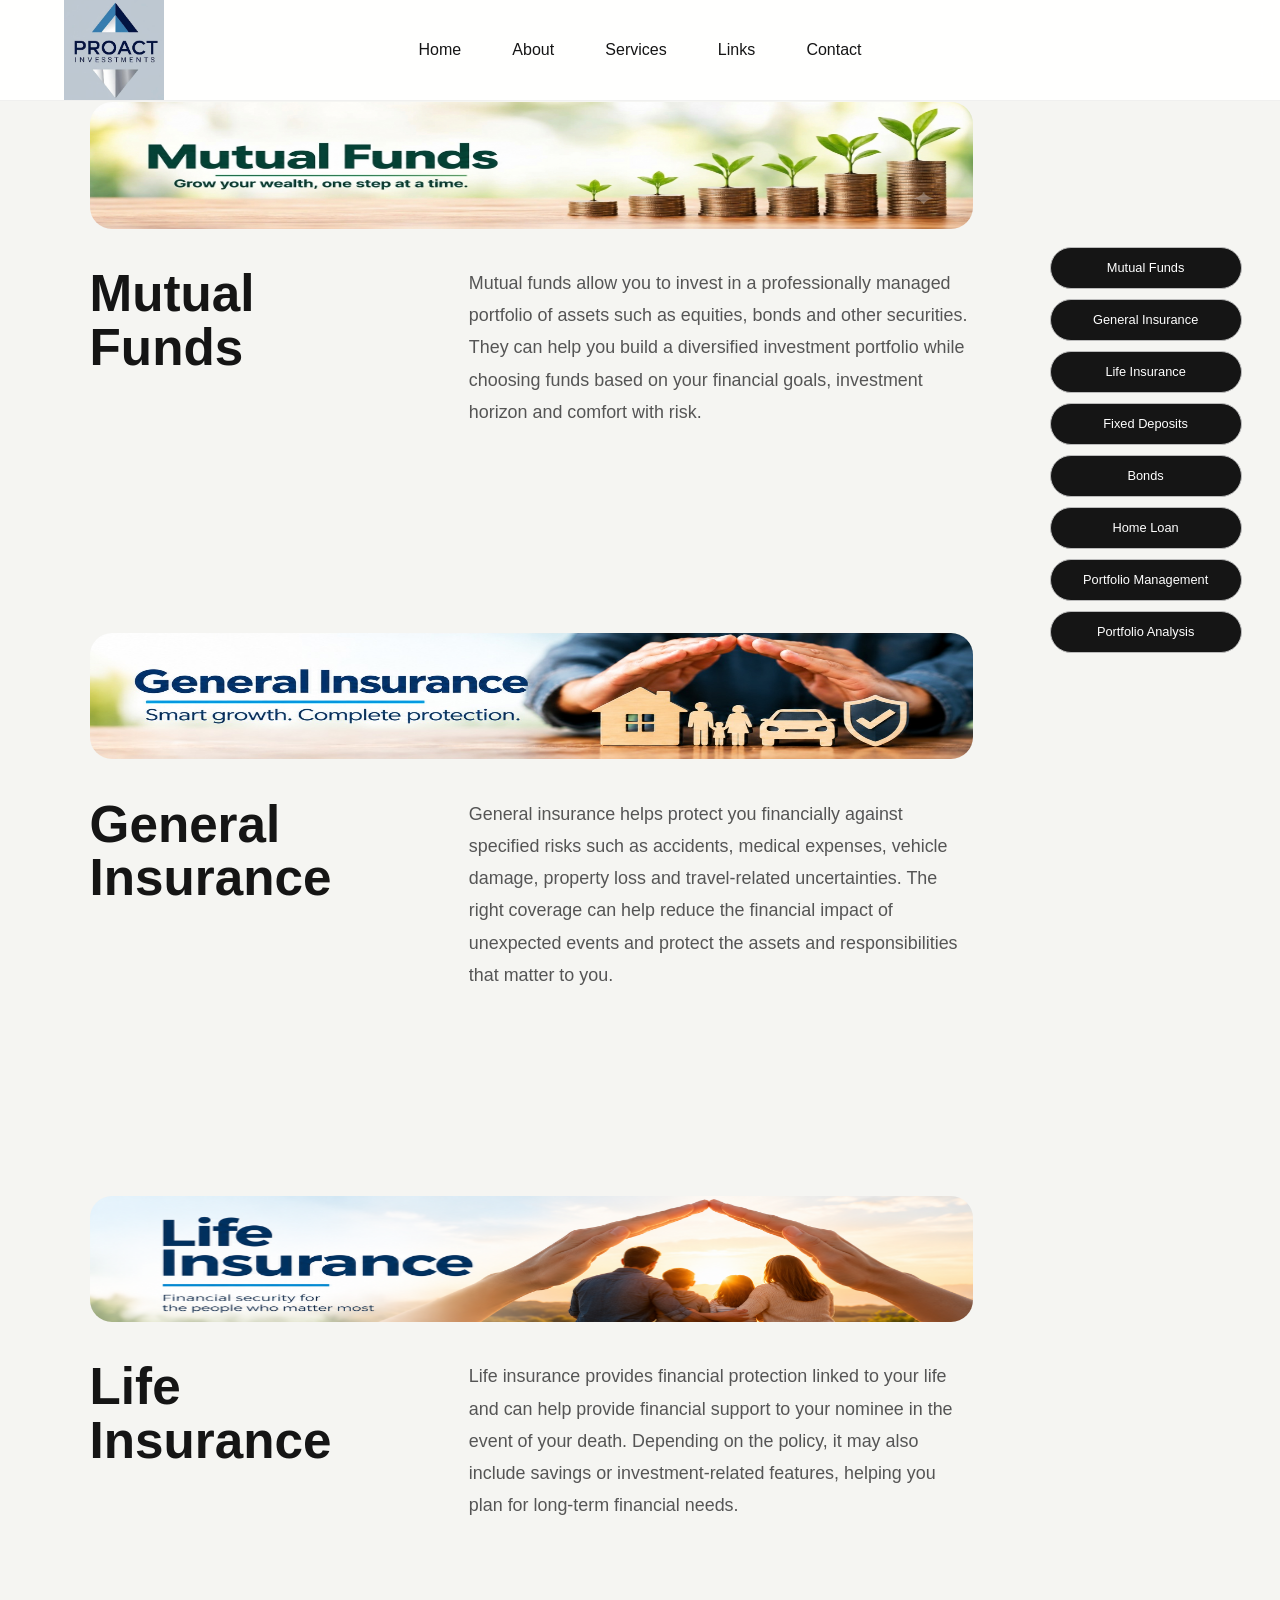
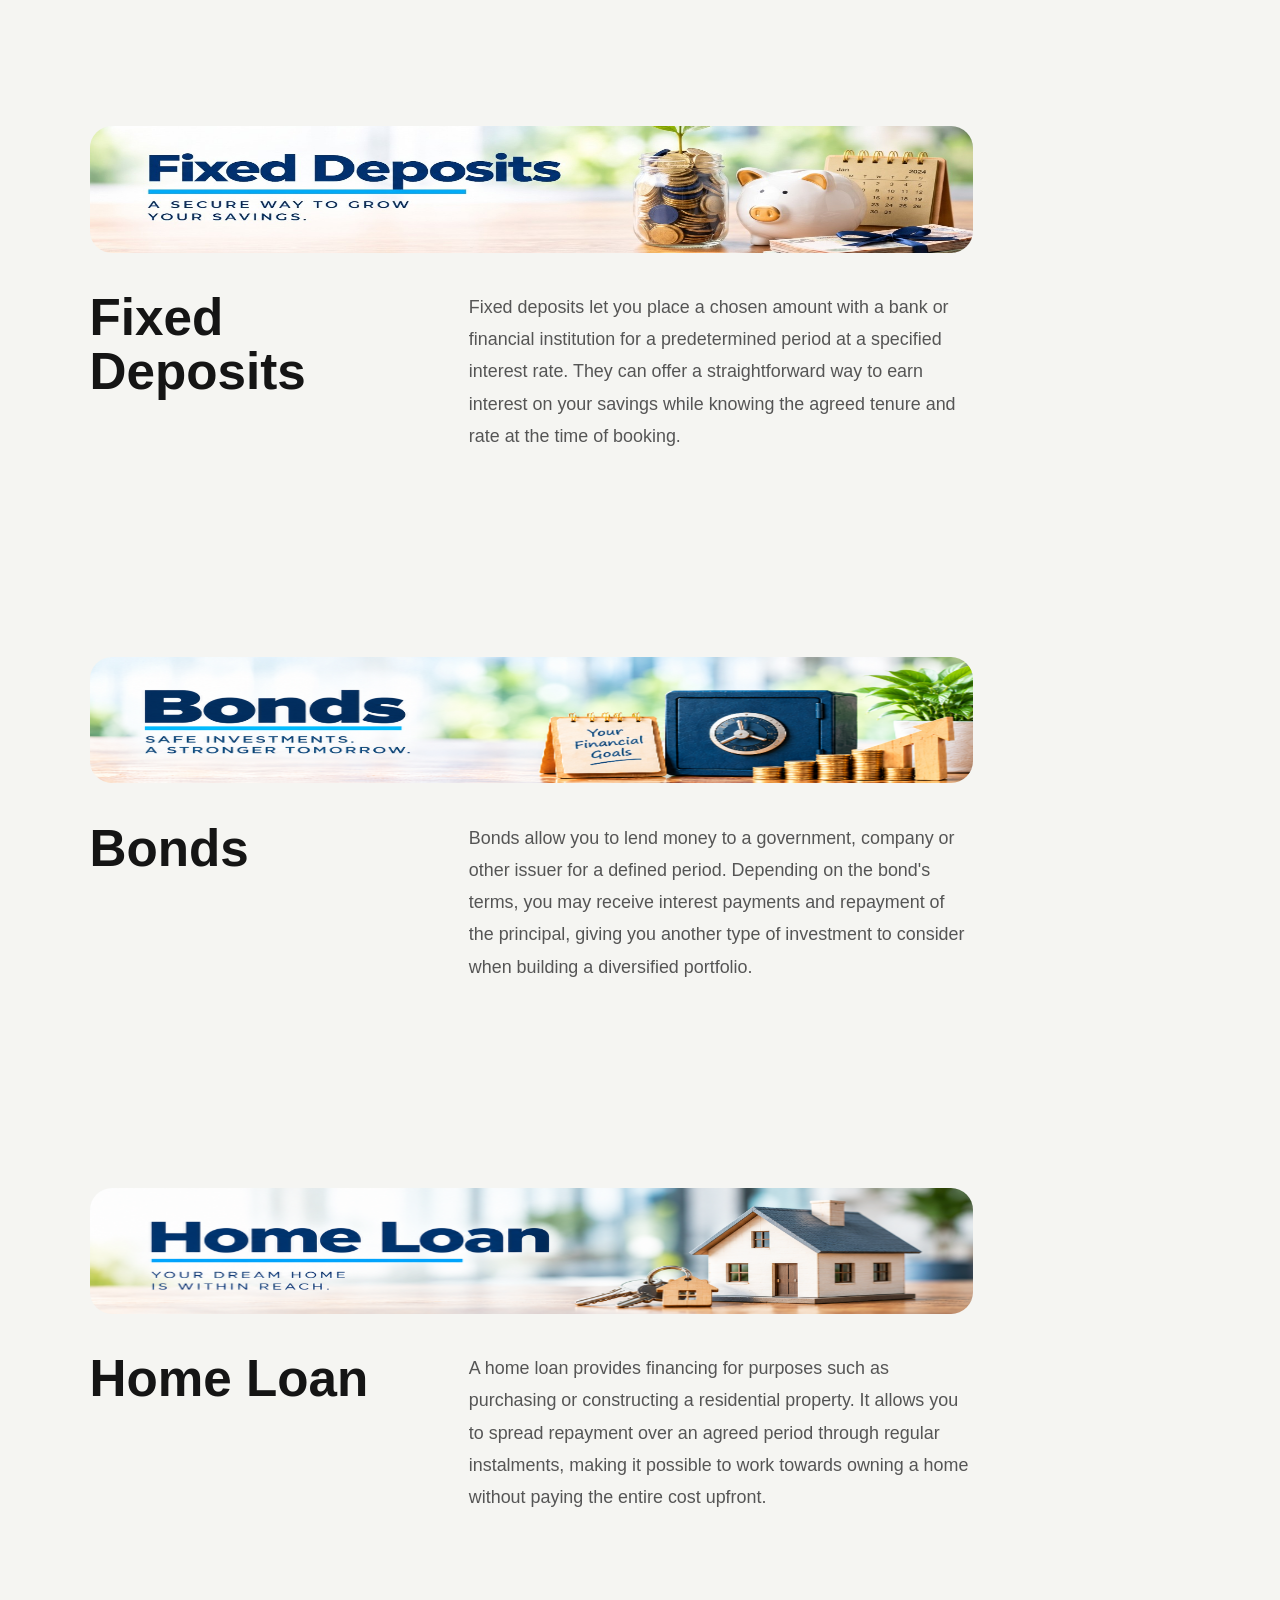
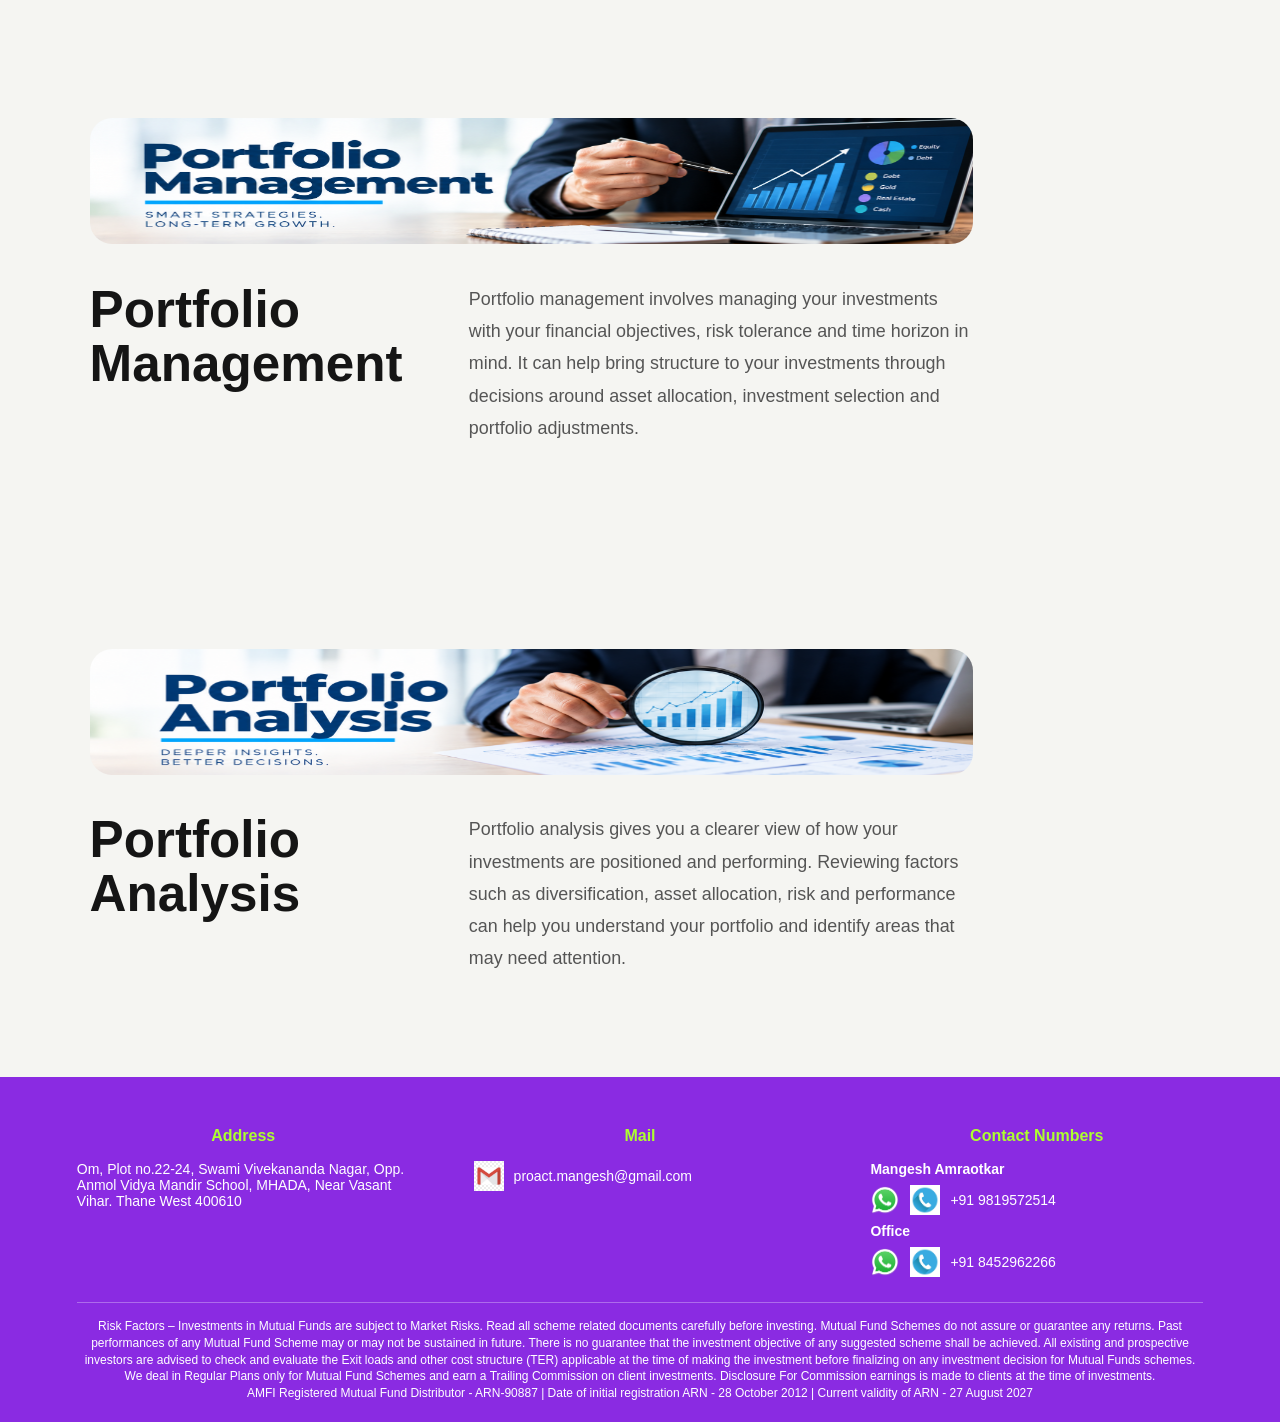
==== services.html @ 33154ff5 "Rename Services.html to services.html" ====
<!DOCTYPE html>

<html lang="en">

<head>
    <meta charset="UTF-8">
    <meta name="viewport" content="width=device-width, initial-scale=1.0">
    <meta name="description" content="Explore Proact financial services including mutual funds, insurance, fixed deposits, bonds, home loans and portfolio management.">
    <title>Proact - Services</title>
    <link rel="stylesheet" href="style.css">
</head>

<body>


<header class="navbar">

    <a href="index.html#home" class="logo">
        <img src="images/proact.png" alt="Proact">
    </a>

    <nav class="desktop-nav">
        <a href="index.html#home">Home</a>
        <a href="index.html#about">About</a>
        <a href="index.html#services">Services</a>
        <a href="index.html#links">Links</a>
        <a href="index.html#contact">Contact</a>
    </nav>

    <button class="menu-button" aria-label="Open navigation menu">
        <span></span>
        <span></span>
        <span></span>
    </button>

</header>

<div class="mobile-menu">

    <a href="index.html#home">Home</a>
    <a href="index.html#about">About</a>
    <a href="index.html#services">Services</a>
    <a href="index.html#links">Links</a>
    <a href="index.html#contact">Contact</a>

</div>

<main class="services-page">

    <section id="Mutual-Funds" class="service-detail">

        <div class="service-detail-image">
            <img src="images/Service/MF.png" alt="Mutual Funds">
        </div>

        <div class="service-detail-content">

            <h1>Mutual Funds</h1>

            <p>Mutual funds allow you to invest in a professionally managed portfolio of assets such as equities, bonds and other securities. They can help you build a diversified investment portfolio while choosing funds based on your financial goals, investment horizon and comfort with risk.</p>

        </div>

    </section>

    <section id="General-Insurance" class="service-detail">

        <div class="service-detail-image">
            <img src="images/Service/GI.png" alt="General Insurance">
        </div>

        <div class="service-detail-content">

            <h1>General Insurance</h1>

            <p>General insurance helps protect you financially against specified risks such as accidents, medical expenses, vehicle damage, property loss and travel-related uncertainties. The right coverage can help reduce the financial impact of unexpected events and protect the assets and responsibilities that matter to you.</p>

        </div>

    </section>

    <section id="Life-Insurance" class="service-detail">

        <div class="service-detail-image">
            <img src="images/Service/LI.png" alt="Life Insurance">
        </div>

        <div class="service-detail-content">

            <h1>Life Insurance</h1>

            <p>Life insurance provides financial protection linked to your life and can help provide financial support to your nominee in the event of your death. Depending on the policy, it may also include savings or investment-related features, helping you plan for long-term financial needs.</p>

        </div>

    </section>

    <section id="Fixed-Deposits" class="service-detail">

        <div class="service-detail-image">
            <img src="images/Service/FD.png" alt="Fixed Deposits">
        </div>

        <div class="service-detail-content">

            <h1>Fixed Deposits</h1>

            <p>Fixed deposits let you place a chosen amount with a bank or financial institution for a predetermined period at a specified interest rate. They can offer a straightforward way to earn interest on your savings while knowing the agreed tenure and rate at the time of booking.</p>

        </div>

    </section>

    <section id="Bonds" class="service-detail">

        <div class="service-detail-image">
            <img src="images/Service/Bonds.png" alt="Bonds">
        </div>

        <div class="service-detail-content">

            <h1>Bonds</h1>

            <p>Bonds allow you to lend money to a government, company or other issuer for a defined period. Depending on the bond's terms, you may receive interest payments and repayment of the principal, giving you another type of investment to consider when building a diversified portfolio.</p>

        </div>

    </section>

    <section id="Home-Loan" class="service-detail">

        <div class="service-detail-image">
            <img src="images/Service/HL.png" alt="Home Loan">
        </div>

        <div class="service-detail-content">

            <h1>Home Loan</h1>

            <p>A home loan provides financing for purposes such as purchasing or constructing a residential property. It allows you to spread repayment over an agreed period through regular instalments, making it possible to work towards owning a home without paying the entire cost upfront.</p>

        </div>

    </section>

    <section id="Portfolio-Management" class="service-detail">

        <div class="service-detail-image">
            <img src="images/Service/PM.png" alt="Portfolio Management">
        </div>

        <div class="service-detail-content">

            <h1>Portfolio Management</h1>

            <p>Portfolio management involves managing your investments with your financial objectives, risk tolerance and time horizon in mind. It can help bring structure to your investments through decisions around asset allocation, investment selection and portfolio adjustments.</p>

        </div>

    </section>

    <section id="Portfolio-Analysis" class="service-detail">

        <div class="service-detail-image">
            <img src="images/Service/PA.png" alt="Portfolio Analysis">
        </div>

        <div class="service-detail-content">

            <h1>Portfolio Analysis</h1>

            <p>Portfolio analysis gives you a clearer view of how your investments are positioned and performing. Reviewing factors such as diversification, asset allocation, risk and performance can help you understand your portfolio and identify areas that may need attention.</p>

        </div>

    </section>

    <aside class="service-navigation">

        <a href="#Mutual-Funds">Mutual Funds</a>
        <a href="#General-Insurance">General Insurance</a>
        <a href="#Life-Insurance">Life Insurance</a>
        <a href="#Fixed-Deposits">Fixed Deposits</a>
        <a href="#Bonds">Bonds</a>
        <a href="#Home-Loan">Home Loan</a>
        <a href="#Portfolio-Management">Portfolio Management</a>
        <a href="#Portfolio-Analysis">Portfolio Analysis</a>

    </aside>

</main>

<footer id="contact">

    <div class="footer-main">

        <div class="footer-address">

            <h3>Address</h3>

            <p>Om, Plot no.22-24, Swami Vivekananda Nagar, Opp. Anmol Vidya Mandir School, MHADA, Near Vasant Vihar. Thane West 400610</p>

        </div>

        <div class="footer-contact1">

            <h3>Mail</h3>

            <div class="contact-line">

                <a href="mailto:proact.mangesh@gmail.com" class="contact-button">
                    <img src="images/mail.png" alt="Mail">
                </a>

                <a href="mailto:proact.mangesh@gmail.com">proact.mangesh@gmail.com</a>

            </div>

        </div>

        <div class="footer-contact2">

            <h3>Contact Numbers</h3>

            <p><strong>Mangesh Amraotkar</strong></p>

            <div class="contact-line">

                <a href="https://wa.me/919819572514" class="contact-button" target="_blank">
                    <img src="images/wapp.png">
                </a>

                <a href="tel:+919819572514" class="contact-button">
                    <img src="images/call.png">
                </a>

                <p>+91 9819572514</p>

            </div>

            <p><strong>Office</strong></p>

            <div class="contact-line">

                <a href="https://wa.me/918452962266" class="contact-button" target="_blank">
                    <img src="images/wapp.png">
                </a>

                <a href="tel:+918452962266" class="contact-button">
                    <img src="images/call.png">
                </a>

                <p>+91 8452962266</p>

            </div>

        </div>

    </div>

    <div class="footer-bottom">

        <p>Risk Factors – Investments in Mutual Funds are subject to Market Risks. Read all scheme related documents carefully before investing. Mutual Fund Schemes do not assure or guarantee any returns. Past performances of any Mutual Fund Scheme may or may not be sustained in future. There is no guarantee that the investment objective of any suggested scheme shall be achieved. All existing and prospective investors are advised to check and evaluate the Exit loads and other cost structure (TER) applicable at the time of making the investment before finalizing on any investment decision for Mutual Funds schemes. We deal in Regular Plans only for Mutual Fund Schemes and earn a Trailing Commission on client investments. Disclosure For Commission earnings is made to clients at the time of investments.</p>

        <p>AMFI Registered Mutual Fund Distributor - ARN-90887 | Date of initial registration ARN - 28 October 2012 | Current validity of ARN - 27 August 2027</p>

    </div>

</footer>

<script src="script.js"></script>

</body>
</html>
---- style.css ----
:root {
--background: #f5f5f2;
--surface: #ffffff;
--dark: #151515;
--border: #e5e5e1;
--radius: 22px;
--max-width: 1400px;
}

* {
  margin: 0;
  padding: 0;
  box-sizing: border-box;
  }

html {
scroll-behavior: smooth;
font-size: 16px;
}

body {
font-family: Arial, Helvetica, sans-serif;
background: var(--background);
color: var(--dark);
overflow-x: hidden;
}

a {
text-decoration: none;
color: inherit;
}

button {
font: inherit;
border: 0;
cursor: pointer;
}

img {
max-width: 100%;
display: block;
}

/* Navigation */

.logo {
width: 100px;
height: 100px;
overflow: hidden;
}

.logo img {
width: 100%;
height: 100%;
object-fit: contain;
}

.navbar {
position: fixed;
top: 0;
left: 0;
z-index: 1000;
width: 100%;
min-height: 76px;
padding: 0 clamp(20px, 5vw, 80px);
display: flex;
align-items: center;
justify-content: flex-start;
gap: clamp(40px, 6vw, 100px);
background: rgba(255, 255, 255, 0.92);
backdrop-filter: blur(14px);
border-bottom: 1px solid rgba(0, 0, 0, 0.06);
}

.desktop-nav {
position: absolute;
left: 50%;
transform: translateX(-50%);
display: flex;
align-items: center;
gap: clamp(25px, 4vw, 55px);
}

.desktop-nav a {
font-size: 1rem;
transition: opacity 0.2s ease;
}

.desktop-nav a:hover {
opacity: 0.5;
}

.nav-actions {
display: flex;
align-items: center;
gap: 22px;
}

.nav-actions > a:first-child {
font-size: 0.9rem;
}

.nav-button {
min-width: 120px;
height: 42px;
padding: 0 22px;
display: flex;
align-items: center;
justify-content: center;
background: var(--dark);
color: #ffffff;
border-radius: 100px;
transition: transform 0.2s ease;
}

.nav-button:hover {
transform: translateY(-2px);
}

.menu-button {
display: none;
width: 42px;
height: 42px;
margin-left: auto;
padding: 8px;
background: transparent;
flex-direction: column;
justify-content: center;
gap: 5px;
}

.menu-button span {
width: 100%;
height: 2px;
background: var(--dark);
}

.mobile-menu {
display: none;
}

/* Shared Sections and Buttons */

.section {
width: min(var(--max-width), 100%);
margin: auto;
padding: clamp(50px, 6vw, 85px) clamp(20px, 6vw, 80px);
}

.primary-button,
.secondary-button {
min-width: 150px;
height: 50px;
padding: 0 25px;
display: inline-flex;
align-items: center;
justify-content: center;
border-radius: 100px;
}

.primary-button {
background: var(--dark);
color: #ffffff;
}

.secondary-button {
border: 1px solid #bdbdb8;
background: transparent;
}

/* Hero Section */

.hero {
min-height: 100svh;
padding: clamp(110px, 12vw, 160px) clamp(20px, 7vw, 110px);
display: flex;
align-items: center;
background: var(--background);
}

.hero-content {
width: 100%;
max-width: 850px;
margin: 0 auto;
}

.hero-content h1 {
max-width: 850px;
font-size: clamp(2.8rem, 5vw, 5.5rem);
line-height: 1.05;
font-weight: 700;
}

.hero-content p {
width: min(700px, 95%);
margin: 30px 0;
font-size: clamp(1rem, 1.4vw, 1.2rem);
line-height: 1.7;
color: #555555;
}

.hero-buttons {
display: flex;
flex-wrap: wrap;
gap: 15px;
}

/* About Section */

.about {
width: 100%;
display: flex;
flex-direction: row;
align-items: center;
gap: clamp(50px, 6vw, 80px);
background: var(--surface);
}

.about-image {
width: 320px;
height: 400px;
flex: 0 0 320px;
margin: 0;
border-radius: var(--radius);
overflow: hidden;
background: #eeeeea;
}

.about-image img {
width: 100%;
height: 100%;
object-fit: cover;
}

.about-content {
flex: 1;
width: auto;
max-width: 850px;
margin: 0;
}

.about-content h2 {
margin: 0 0 22px;
font-size: clamp(2.4rem, 4.5vw, 4rem);
line-height: 1.1;
}

.about-content p {
width: 100%;
margin: 0 0 18px;
font-size: clamp(1.05rem, 1.4vw, 1.25rem);
line-height: 1.75;
color: #555555;
}

/* Section Headings */

.section-heading {
max-width: 700px;
margin: 0 auto clamp(35px, 4vw, 55px);
text-align: center;
}

.section-heading h2 {
font-size: clamp(2rem, 4vw, 3.5rem);
line-height: 1.1;
}

.section-heading p {
max-width: 700px;
margin: 20px auto 0;
font-size: clamp(1.05rem, 1.5vw, 1.25rem);
line-height: 1.7;
color: #555555;
}

/* Services Section */

.services {
background: var(--surface);
}

.services-grid {
display: grid;
grid-template-columns: repeat(4, minmax(0, 1fr));
gap: clamp(15px, 2vw, 25px);
}

.service-card {
min-height: 300px;
padding: clamp(25px, 3vw, 40px);
display: flex;
flex-direction: column;
justify-content: space-between;
background: var(--surface);
border: 1px solid var(--border);
border-radius: var(--radius);
transition: transform 0.25s ease, box-shadow 0.25s ease;
}

.service-card:hover {
transform: translateY(-5px);
box-shadow: 0 15px 40px rgba(0, 0, 0, 0.07);
}

.service-card h3 {
margin-top: 14px;
font-size: 1.25rem;
line-height: 1.3;
}

.service-card img {
width: 100%;
height: auto;
object-fit: contain;
}

/* Affiliated Logos */

.logo-section {
width: 100%;
padding: 40px 0;
overflow: hidden;
}

.logo-section h2 {
margin-bottom: 25px;
text-align: center;
}

.logo-track {
display: flex;
align-items: center;
width: max-content;
gap: 30px;
animation: logo-scroll 35s linear infinite;
}

.logo-box {
width: 120px;
height: 60px;
flex: 0 0 120px;
display: flex;
align-items: center;
justify-content: center;
}

.logo-box img {
width: 100%;
height: 100%;
object-fit: contain;
}

@keyframes logo-scroll {
from {
transform: translateX(0);
}

to {
    transform: translateX(calc(-50% - 15px));
}

}

/* Contact Form */

.contact-form-section {
width: min(var(--max-width), 100%);
margin: auto;
padding: clamp(70px, 7vw, 100px) clamp(20px, 6vw, 80px);
background: var(--background);
}

.contact-form-section .section-heading {
max-width: 750px;
margin-bottom: 45px;
}

.contact-form {
width: min(100%, 800px);
margin: 0 auto;
padding: 40px 45px;
display: flex;
flex-direction: column;
gap: 25px;
background: var(--surface);
border: 1px solid var(--border);
border-radius: var(--radius);
box-shadow: 0 12px 35px rgba(0, 0, 0, 0.05);
}

.form-row {
display: grid;
grid-template-columns: 1fr 1fr;
gap: 25px;
}

.form-group {
display: flex;
flex-direction: column;
gap: 9px;
}

.form-group label {
font-size: 1rem;
font-weight: 600;
line-height: 1.3;
}

.form-group input,
.form-group textarea {
width: 100%;
padding: 14px 16px;
font-family: Arial, Helvetica, sans-serif;
font-size: 1rem;
line-height: 1.4;
color: var(--dark);
background: #ffffff;
border: 1px solid #d5d5d0;
border-radius: 10px;
outline: none;
transition: border-color 0.2s ease, box-shadow 0.2s ease;
}

.form-group input {
height: 50px;
}

.form-group textarea {
min-height: 130px;
resize: vertical;
}

.form-group input::placeholder,
.form-group textarea::placeholder {
color: #888888;
}

.form-group input:focus,
.form-group textarea:focus {
border-color: var(--dark);
box-shadow: 0 0 0 3px rgba(21, 21, 21, 0.08);
}

.service-checkboxes {
display: grid;
grid-template-columns: 1fr 1fr;
gap: 12px 30px;
padding: 5px 0;
}

.checkbox-option {
display: flex;
align-items: center;
gap: 10px;
font-size: 1rem;
font-weight: 400;
line-height: 1.4;
cursor: pointer;
}

.checkbox-option input {
width: 18px;
height: 18px;
margin: 0;
flex: 0 0 18px;
accent-color: var(--dark);
cursor: pointer;
}

.form-submit {
align-self: center;
min-width: 180px;
height: 50px;
padding: 0 28px;
background: var(--dark);
color: #ffffff;
border-radius: 100px;
font-size: 1rem;
font-weight: 600;
transition: transform 0.2s ease, opacity 0.2s ease;
}

.form-submit:hover {
transform: translateY(-2px);
opacity: 0.9;
}

.form-success-popup {
position: fixed;
inset: 0;
z-index: 2000;
display: none;
align-items: center;
justify-content: center;
padding: 20px;
background: rgba(0, 0, 0, 0.45);
}

.form-success-popup.active {
display: flex;
}

.form-success-content {
position: relative;
width: min(100%, 500px);
padding: 45px 50px;
background: var(--surface);
border-radius: var(--radius);
box-shadow: 0 20px 60px rgba(0, 0, 0, 0.2);
text-align: center;
}

.form-success-content p {
margin: 0;
font-size: 1.15rem;
line-height: 1.6;
color: var(--dark);
}

.form-success-close {
position: absolute;
top: 12px;
right: 16px;
width: 32px;
height: 32px;
background: transparent;
color: #555555;
font-size: 1.8rem;
line-height: 1;
}

.form-success-close:hover {
color: var(--dark);
}


/* Links Section */

.links-grid {
width: 100%;
max-width: 1000px;
margin: auto;
display: grid;
grid-template-columns: 1fr;
}

.link-item {
display: grid;
grid-template-columns: 1fr 1fr;
align-items: center;
padding: 18px 0;
border-bottom: 1px solid var(--border);
}

.link-info h3 {
margin-bottom: 5px;
font-size: 1rem;
}

.link-info p {
font-size: 0.85rem;
color: #777777;
}

.link-item > a {
justify-self: start;
font-size: 0.9rem;
color: #555555;
}

.link-item > a:hover {
text-decoration: underline;
}

/* Footer */

footer {
padding: clamp(30px, 4vw, 50px) clamp(20px, 6vw, 80px) 20px;
background: blueviolet;
color: white;
text-align: left;
}

.footer-main {
width: min(var(--max-width), 100%);
margin: auto;
display: grid;
grid-template-columns: repeat(3, minmax(0, 1fr));
gap: clamp(30px, 5vw, 70px);
}

.footer-address,
.footer-contact1,
.footer-contact2 {
display: flex;
flex-direction: column;
align-items: flex-start;
gap: 8px;
}

.footer-address h3,
.footer-contact1 h3,
.footer-contact2 h3 {
width: 100%;
margin-bottom: 8px;
font-size: 1rem;
color: greenyellow;
text-align: center;
}

.footer-address p,
.footer-contact1 p,
.footer-contact2 p {
width: 100%;
color: white;
font-size: 14px;
border-radius: 4px;
}

.footer-address p,
.footer-contact2 p {
text-align: left;
}

.footer-contact1 p {
text-align: center;
}

.contact-line {
width: 100%;
display: flex;
align-items: center;
justify-content: flex-start;
gap: 10px;
flex-wrap: wrap;
color: white;
font-size: 14px;
}

.contact-line > p {
width: auto;
margin: 0;
flex: 0 0 auto;
}

.contact-button {
width: 30px;
height: 30px;
flex: 0 0 30px;
display: flex;
align-items: center;
justify-content: center;
border-radius: 6px;
transition: transform 0.2s ease, opacity 0.2s ease;
}

.contact-button:hover {
transform: translateY(-2px);
opacity: 0.8;
}

.contact-button img {
width: 100%;
height: 100%;
object-fit: contain;
}

.contact-line > a:last-child {
transition: opacity 0.2s ease;
}

.contact-line > a:last-child:hover {
opacity: 0.75;
}

.footer-bottom {
width: min(var(--max-width), 100%);
margin: 25px auto 0;
padding-top: 15px;
border-top: 1px solid rgba(255, 255, 255, 0.3);
}

.footer-bottom p {
width: 100%;
text-align: center;
color: white;
font-size: 12px;
line-height: 1.4;
}

/* Services Page */

.services-page {
width: 100%;
}

.service-detail {
width: 100%;
min-height: auto;
padding: clamp(80px, 8vw, 110px) clamp(30px, 7vw, 100px);
padding-right: clamp(300px, 24vw, 380px);
display: grid;
grid-template-columns: 1fr;
grid-template-rows: auto auto;
align-items: start;
gap: clamp(25px, 3vw, 45px);
scroll-margin-top: 80px;
}

.service-detail:nth-child(even) {
background: var(--background);
}

.service-detail-image {
grid-column: 1;
grid-row: 1;
width: 100%;
aspect-ratio: 21 / 3;
background: var(--placeholder);
border-radius: var(--radius);
overflow: hidden;
}

.service-detail-image img {
width: 100%;
height: 100%;
object-fit: fill;
}

.service-detail-content {
grid-column: 1;
grid-row: 2;
width: 100%;
max-width: 1000px;
display: grid;
grid-template-columns: minmax(250px, 0.75fr) minmax(0, 1.25fr);
align-items: start;
gap: clamp(35px, 6vw, 90px);
}

.service-detail-content h1 {
margin: 0;
font-size: clamp(2.2rem, 4vw, 4.2rem);
line-height: 1.05;
color: var(--dark);
}

.service-detail-content p {
width: 100%;
max-width: 700px;
margin: 0;
font-size: clamp(1.05rem, 1.4vw, 1.25rem);
line-height: 1.8;
color: #555555;
}

.service-navigation {
position: fixed;
top: 50%;
right: clamp(20px, 3vw, 50px);
transform: translateY(-50%);
z-index: 100;
width: clamp(170px, 15vw, 220px);
display: flex;
flex-direction: column;
gap: 10px;
}

.service-navigation a {
width: 100%;
min-height: 42px;
padding: 10px 15px;
display: flex;
align-items: center;
justify-content: center;
background: var(--dark);
border: 1px solid #bbbbbb;
border-radius: 100px;
color: white;
font-size: 0.8rem;
line-height: 1.2;
text-align: center;
}

/* Tablet Optimization */

@media (max-width: 1100px) {

html {
    font-size: 17px;
}

.navbar {
    padding: 0 40px;
}

.desktop-nav {
    gap: 25px;
}

.desktop-nav a {
    font-size: 1.05rem;
}

.about {
    gap: 50px;
}

.about-image {
    width: 280px;
    height: 350px;
    flex-basis: 280px;
}

.about-content p {
    font-size: 1.15rem;
}

.services-grid {
    grid-template-columns: repeat(3, minmax(0, 1fr));
}

.service-card h3 {
    font-size: 1.3rem;
}

.footer-main {
    gap: 35px;
}

.footer-address p,
.footer-contact1 p,
.footer-contact2 p {
    font-size: 15px;
}

.service-detail {
    padding-right: 280px;
}

.service-detail-content p {
    font-size: 1.15rem;
}

.service-navigation {
    width: 190px;
}

.service-navigation a {
    font-size: 0.9rem;
}

}

/* Smaller Tablet Optimization */

@media (max-width: 900px) {

html {
    font-size: 17px;
}

.navbar {
    padding: 0 30px;
}

.desktop-nav {
    gap: 18px;
}

.desktop-nav a {
    font-size: 1rem;
}

.hero-content h1 {
    font-size: clamp(3rem, 6vw, 4.5rem);
}

.hero-content p {
    font-size: 1.15rem;
    line-height: 1.7;
}

.services-grid {
    grid-template-columns: repeat(2, minmax(0, 1fr));
}

.service-card h3 {
    font-size: 1.3rem;
}

.about {
    gap: 40px;
}

.about-image {
    width: 260px;
    height: 325px;
    flex-basis: 260px;
}

.about-content h2 {
    font-size: clamp(2.6rem, 5vw, 3.6rem);
}

.about-content p {
    font-size: 1.15rem;
    line-height: 1.75;
}

.section-heading h2 {
    font-size: clamp(2.4rem, 5vw, 3.5rem);
}

.section-heading p {
    font-size: 1.15rem;
}

.service-detail {
    padding: 80px clamp(25px, 6vw, 60px);
    padding-right: clamp(25px, 6vw, 60px);
    grid-template-columns: 1fr;
    grid-template-rows: auto auto;
    gap: 35px;
}

.service-detail-image {
    grid-column: 1;
    grid-row: 1;
    max-width: 100%;
    aspect-ratio: 16 / 8;
}

.service-detail-content {
    grid-column: 1;
    grid-row: 2;
    max-width: 100%;
    padding-top: 0;
    grid-template-columns: minmax(200px, 0.7fr) minmax(0, 1.3fr);
}

.service-detail-content h1 {
    font-size: clamp(2.6rem, 6vw, 4rem);
}

.service-detail-content p {
    font-size: 1.15rem;
    line-height: 1.75;
}

.service-navigation {
    position: static;
    width: 100%;
    transform: none;
    padding: 20px;
    flex-direction: row;
    justify-content: center;
    flex-wrap: wrap;
    gap: 8px;
    background: var(--surface);
}

.service-navigation a {
    width: auto;
    min-width: 120px;
    font-size: 0.9rem;
}

.contact-form {
    padding: 40px 35px;
}

.form-group label {
    font-size: 1rem;
}

.form-group input,
.form-group textarea {
    font-size: 1rem;
}

.checkbox-option {
    font-size: 1rem;
}

.link-info h3,
.link-item > a {
    font-size: 1rem;
}

}

/* Mobile Navigation and Layout */

@media (max-width: 800px) {

html {
    font-size: 17px;
}

.navbar {
    min-height: 76px;
    padding: 0 25px;
}

.desktop-nav {
    display: none;
}

.nav-actions {
    display: none;
}

.menu-button {
    display: flex;
}

.mobile-menu {
    position: fixed;
    top: 76px;
    left: 0;
    z-index: 999;
    width: 100%;
    padding: 25px;
    flex-direction: column;
    gap: 5px;
    background: #ffffff;
    border-bottom: 1px solid var(--border);
}

.mobile-menu.active {
    display: flex;
}

.mobile-menu a {
    padding: 14px 5px;
    border-bottom: 1px solid #eeeeee;
    font-size: 1.05rem;
}

.hero {
    min-height: auto;
    padding-top: 110px;
    padding-bottom: 65px;
}

.hero-content h1 {
    font-size: clamp(2.8rem, 9vw, 4rem);
    line-height: 1.08;
}

.hero-content p {
    width: 100%;
    font-size: 1.15rem;
    line-height: 1.75;
}

.hero-buttons a {
    font-size: 1rem;
}

.about {
    flex-direction: column;
    align-items: center;
    gap: 40px;
}

.about-image {
    width: min(100%, 320px);
    height: auto;
    aspect-ratio: 4 / 5;
    flex: 0 0 auto;
    margin: auto;
}

.about-content {
    width: 100%;
    max-width: 100%;
}

.about-content h2 {
    font-size: clamp(2.5rem, 8vw, 3.5rem);
}

.about-content p {
    font-size: 1.1rem;
    line-height: 1.75;
}

.section-heading h2 {
    font-size: clamp(2.5rem, 8vw, 3.5rem);
}

.section-heading p {
    font-size: 1.1rem;
    line-height: 1.75;
}

.footer-main {
    grid-template-columns: 1fr;
}

.footer-address,
.footer-contact1,
.footer-contact2 {
    width: 100%;
}

.footer-address p,
.footer-contact1 p,
.footer-contact2 p {
    font-size: 15px;
    line-height: 1.6;
}

.footer-bottom p {
    font-size: 13px;
    line-height: 1.5;
}

.service-detail-content {
    grid-template-columns: 1fr;
    gap: 20px;
}

.service-detail-content h1 {
    font-size: clamp(2.5rem, 8vw, 3.5rem);
}

.service-detail-content p {
    font-size: 1.1rem;
    line-height: 1.75;
}

.contact-form {
    padding: 35px 30px;
}

.form-row {
    grid-template-columns: 1fr;
}

.form-group label {
    font-size: 1rem;
}

.form-group input,
.form-group textarea {
    font-size: 1rem;
}

.checkbox-option {
    font-size: 1rem;
}

.link-info h3,
.link-item > a {
    font-size: 1rem;
}

}

/* Small Mobile Optimization */

@media (max-width: 550px) {

html {
    font-size: 16px;
}

.navbar {
    min-height: 68px;
    padding: 0 20px;
}

.logo {
    width: 80px;
    height: 80px;
}

.mobile-menu {
    top: 68px;
}

.menu-button {
    width: 38px;
    height: 38px;
}

.hero {
    padding-top: 105px;
}

.hero-content h1 {
    font-size: clamp(2.5rem, 10vw, 3.3rem);
}

.hero-content p {
    font-size: 1.05rem;
    line-height: 1.7;
}

.hero-buttons {
    width: 100%;
}

.hero-buttons a {
    flex: 1;
    min-width: 130px;
    font-size: 1rem;
}

.about {
    padding-top: 60px;
    padding-bottom: 60px;
}

.about-image {
    width: min(100%, 300px);
    aspect-ratio: 4 / 5;
}

.about-content h2 {
    font-size: clamp(2.3rem, 9vw, 3rem);
}

.about-content p {
    font-size: 1.05rem;
}

.services-grid {
    grid-template-columns: 1fr;
}

.service-card {
    min-height: 260px;
}

.service-card h3 {
    font-size: 1.25rem;
}

.section-heading h2 {
    font-size: clamp(2.3rem, 9vw, 3rem);
}

.section-heading p {
    font-size: 1.05rem;
}

.footer-main {
    gap: 35px;
}

.footer-address p,
.footer-contact1 p,
.footer-contact2 p {
    font-size: 15px;
}

.footer-bottom p {
    font-size: 12.5px;
}

.contact-line {
    gap: 8px;
}

.contact-button {
    width: 28px;
    height: 28px;
    flex-basis: 28px;
}

.service-detail {
    padding: 70px 20px;
    padding-right: 20px;
}

.service-detail-image {
    aspect-ratio: 16 / 8;
}

.service-detail-content {
    gap: 18px;
}

.service-detail-content h1 {
    margin-bottom: 0;
    font-size: 2.3rem;
}

.service-detail-content p {
    font-size: 1.05rem;
    line-height: 1.7;
}

.service-navigation {
    padding: 15px;
    gap: 7px;
}

.service-navigation a {
    min-width: 105px;
    padding: 9px 12px;
    font-size: 0.8rem;
}

.contact-form-section {
    padding: 60px 20px;
}

.contact-form {
    padding: 30px 20px;
}

.form-group label {
    font-size: 1rem;
}

.form-group input,
.form-group textarea {
    font-size: 1rem;
}

.service-checkboxes {
    grid-template-columns: 1fr;
}

.form-success-content {
    padding: 40px 30px;
}

.form-success-content p {
    font-size: 1.05rem;
}
}

/* Very Small Screens */

@media (max-width: 380px) {

html {
    font-size: 16px;
}

.navbar {
    padding: 0 16px;
}

.hero-content h1 {
    font-size: 2.4rem;
}

.hero-content p {
    font-size: 1.05rem;
}

.hero-buttons {
    flex-direction: column;
}

.hero-buttons a {
    width: 100%;
}

.about-content h2 {
    font-size: 2.3rem;
}

.about-content p {
    font-size: 1.05rem;
}

.section-heading h2 {
    font-size: 2.3rem;
}

.section-heading p {
    font-size: 1.05rem;
}

.service-detail-content h1 {
    font-size: 2.2rem;
}

.service-detail-content p {
    font-size: 1.05rem;
}

.service-navigation a {
    min-width: 90px;
    font-size: 0.78rem;
}

.contact-form {
    padding: 25px 16px;
}

.form-submit {
    width: 100%;
    min-width: 0;
}
}
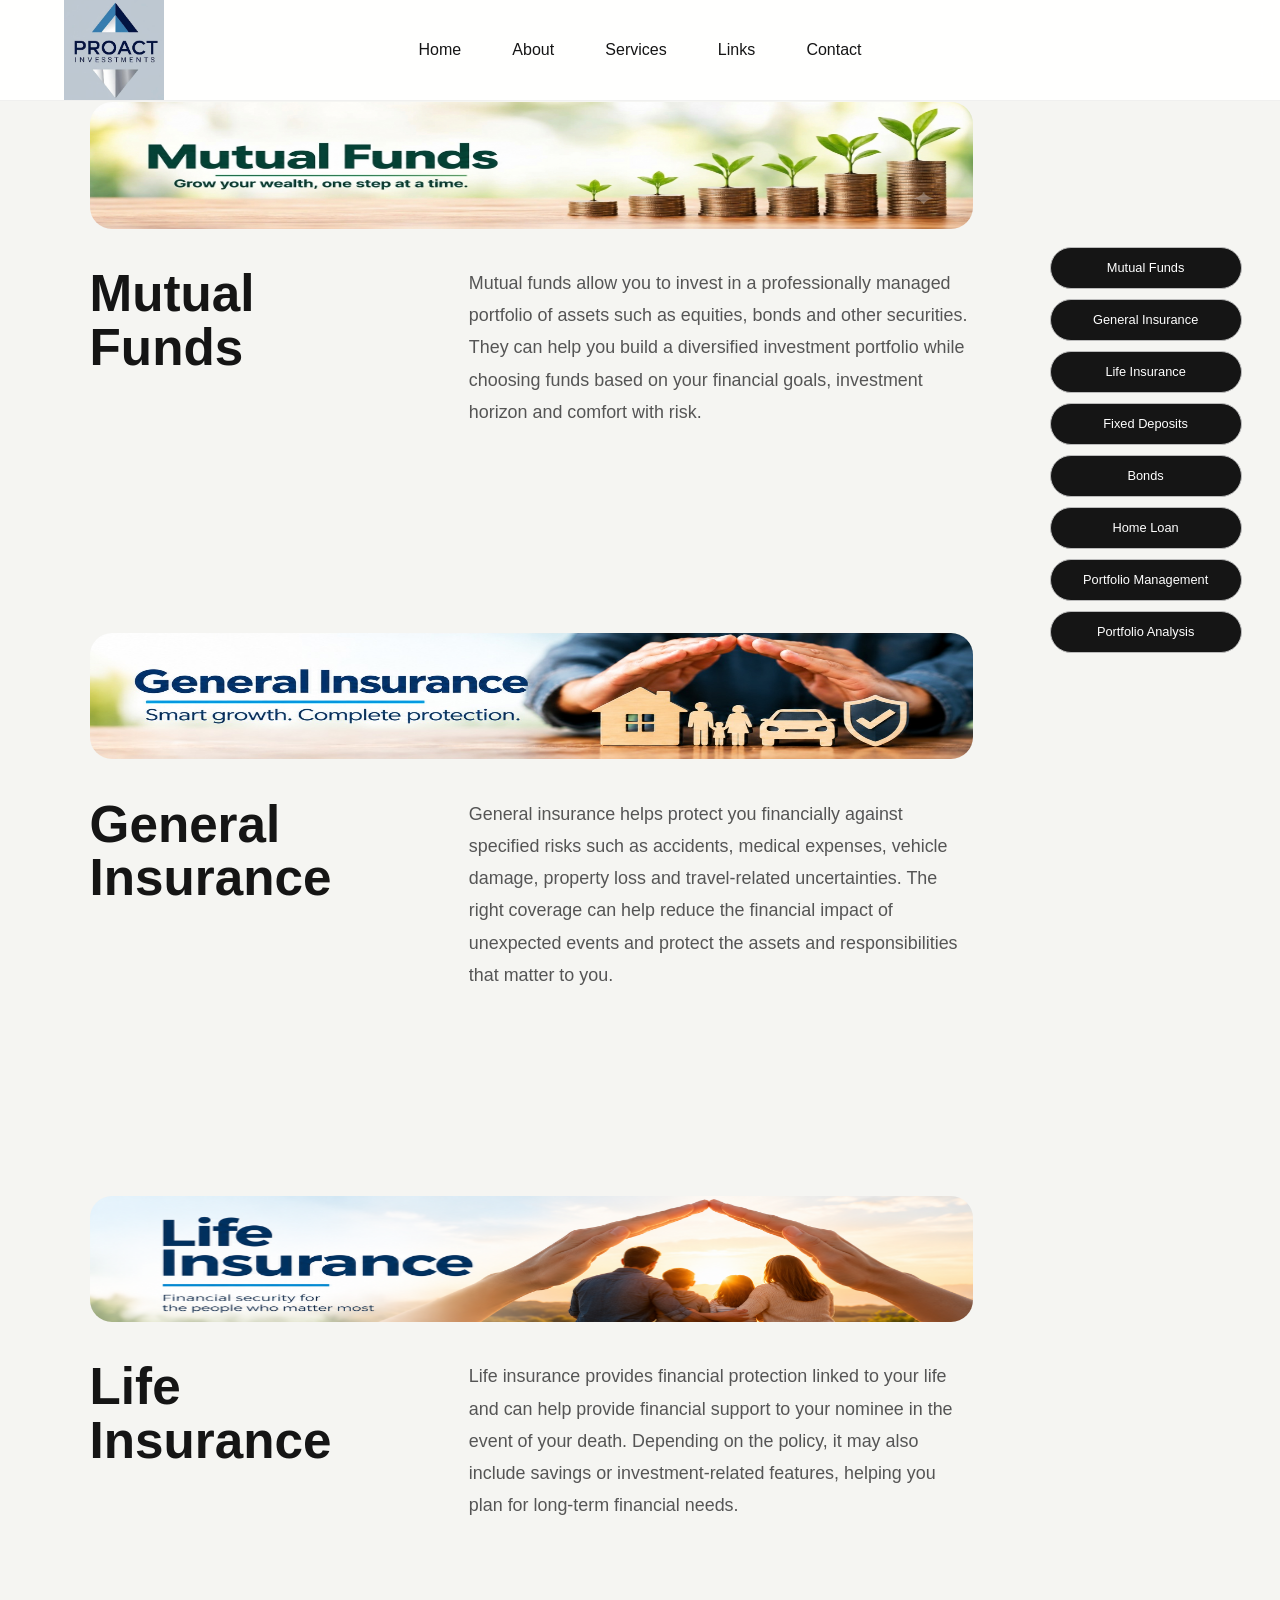
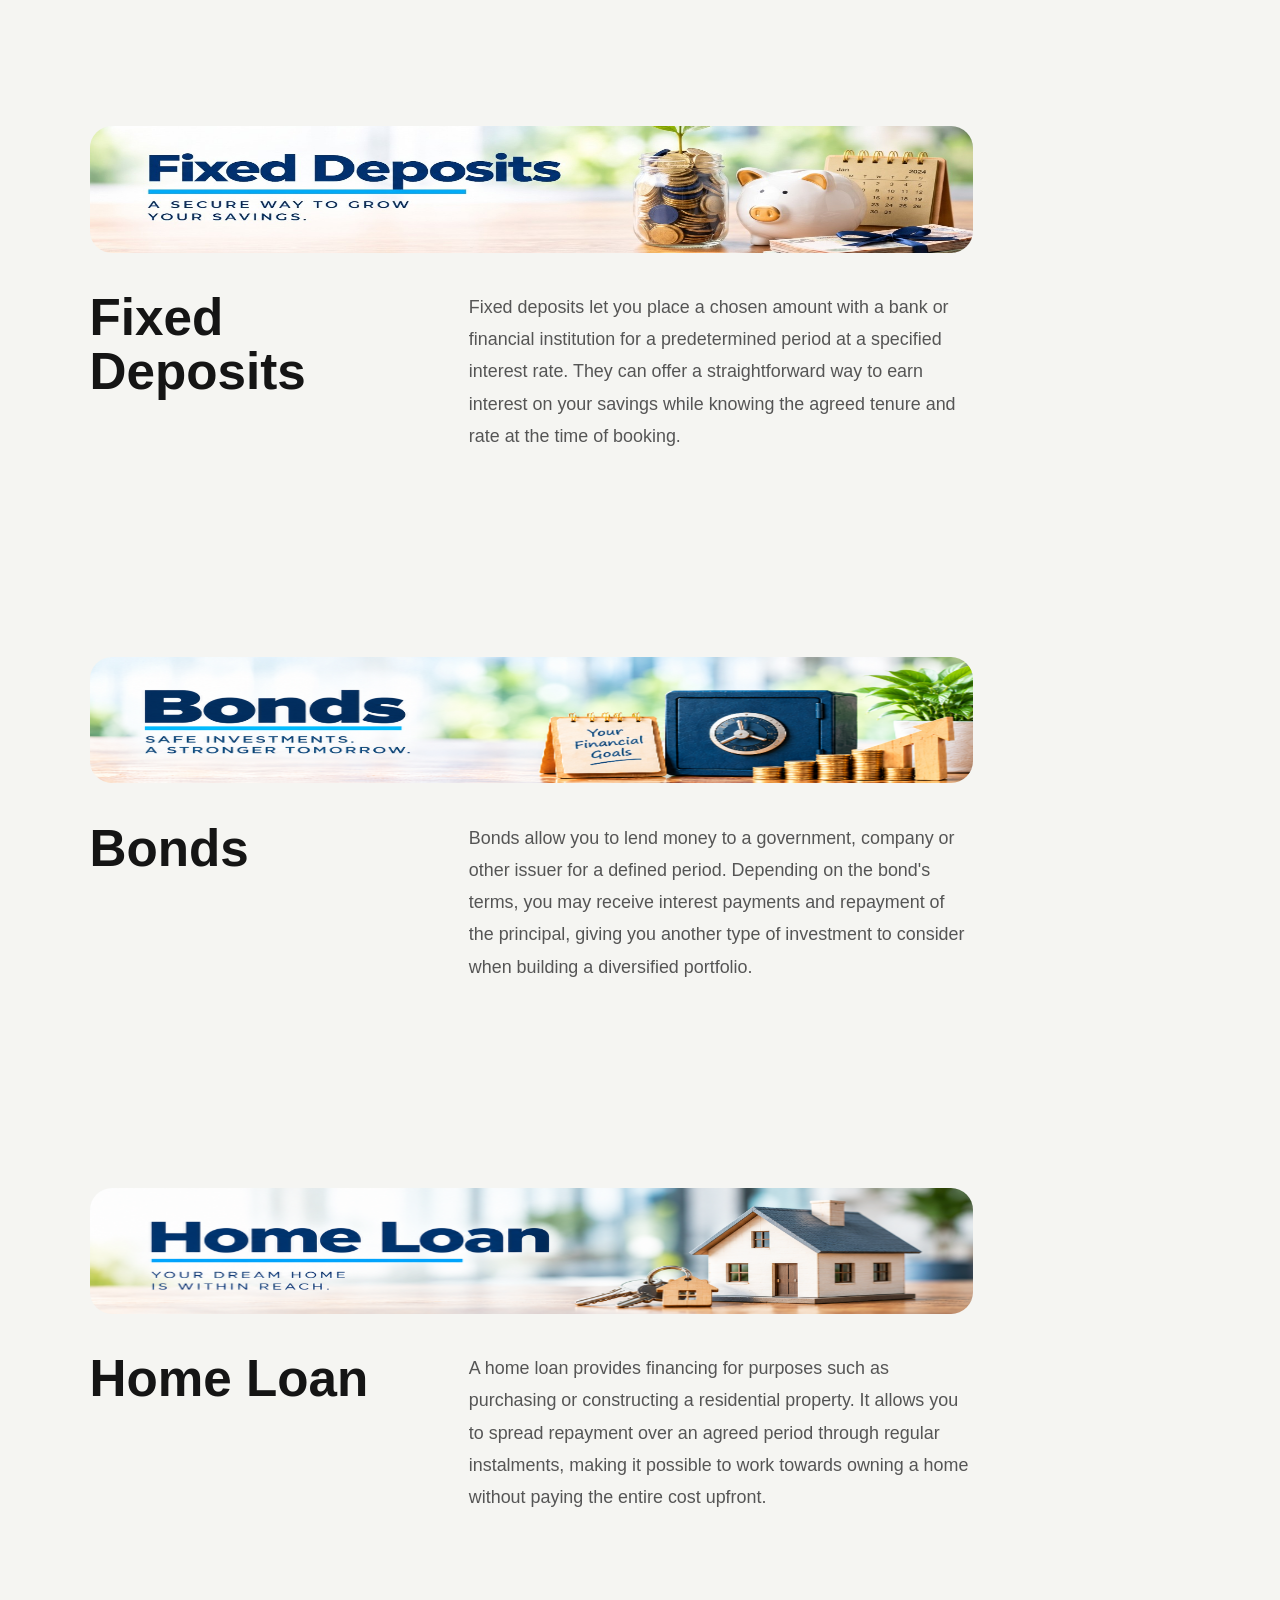
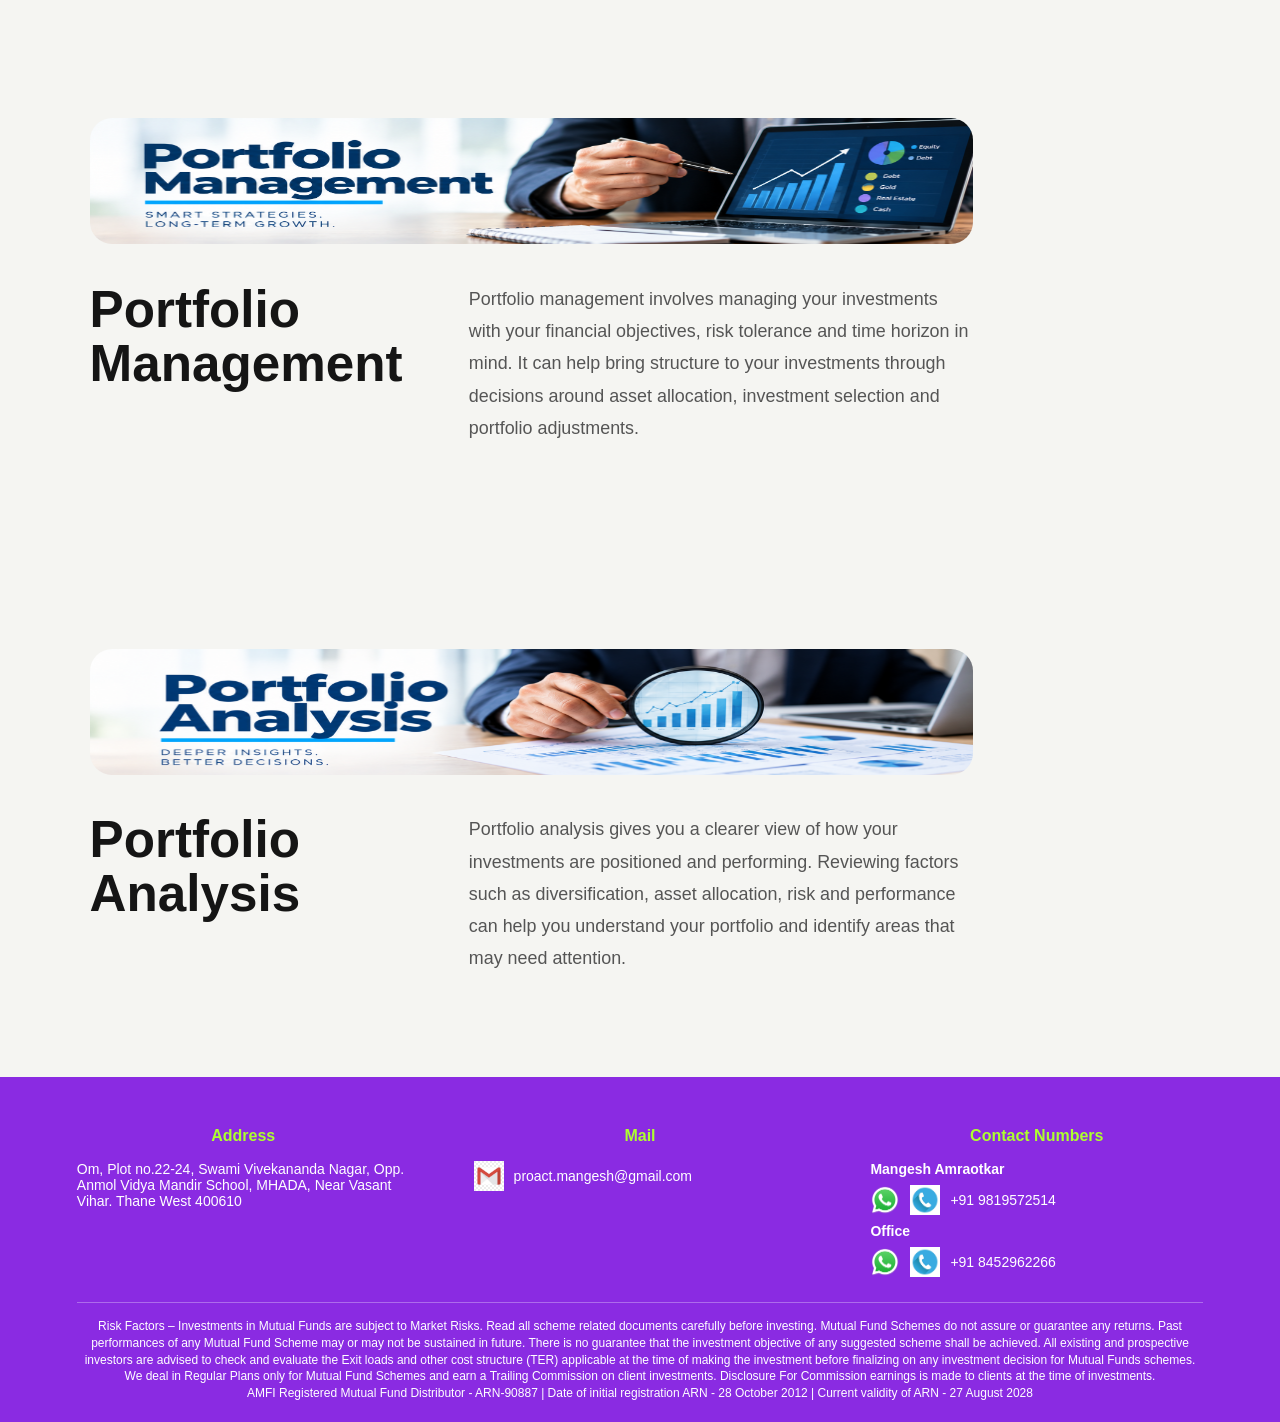
==== commit 5753226a: "Update arn in services.html" ====
--- a/services.html
+++ b/services.html
@@ -262,7 +262,7 @@
 
         <p>Risk Factors – Investments in Mutual Funds are subject to Market Risks. Read all scheme related documents carefully before investing. Mutual Fund Schemes do not assure or guarantee any returns. Past performances of any Mutual Fund Scheme may or may not be sustained in future. There is no guarantee that the investment objective of any suggested scheme shall be achieved. All existing and prospective investors are advised to check and evaluate the Exit loads and other cost structure (TER) applicable at the time of making the investment before finalizing on any investment decision for Mutual Funds schemes. We deal in Regular Plans only for Mutual Fund Schemes and earn a Trailing Commission on client investments. Disclosure For Commission earnings is made to clients at the time of investments.</p>
 
-        <p>AMFI Registered Mutual Fund Distributor - ARN-90887 | Date of initial registration ARN - 28 October 2012 | Current validity of ARN - 27 August 2027</p>
+        <p>AMFI Registered Mutual Fund Distributor - ARN-90887 | Date of initial registration ARN - 28 October 2012 | Current validity of ARN - 27 August 2028</p>
 
     </div>
 
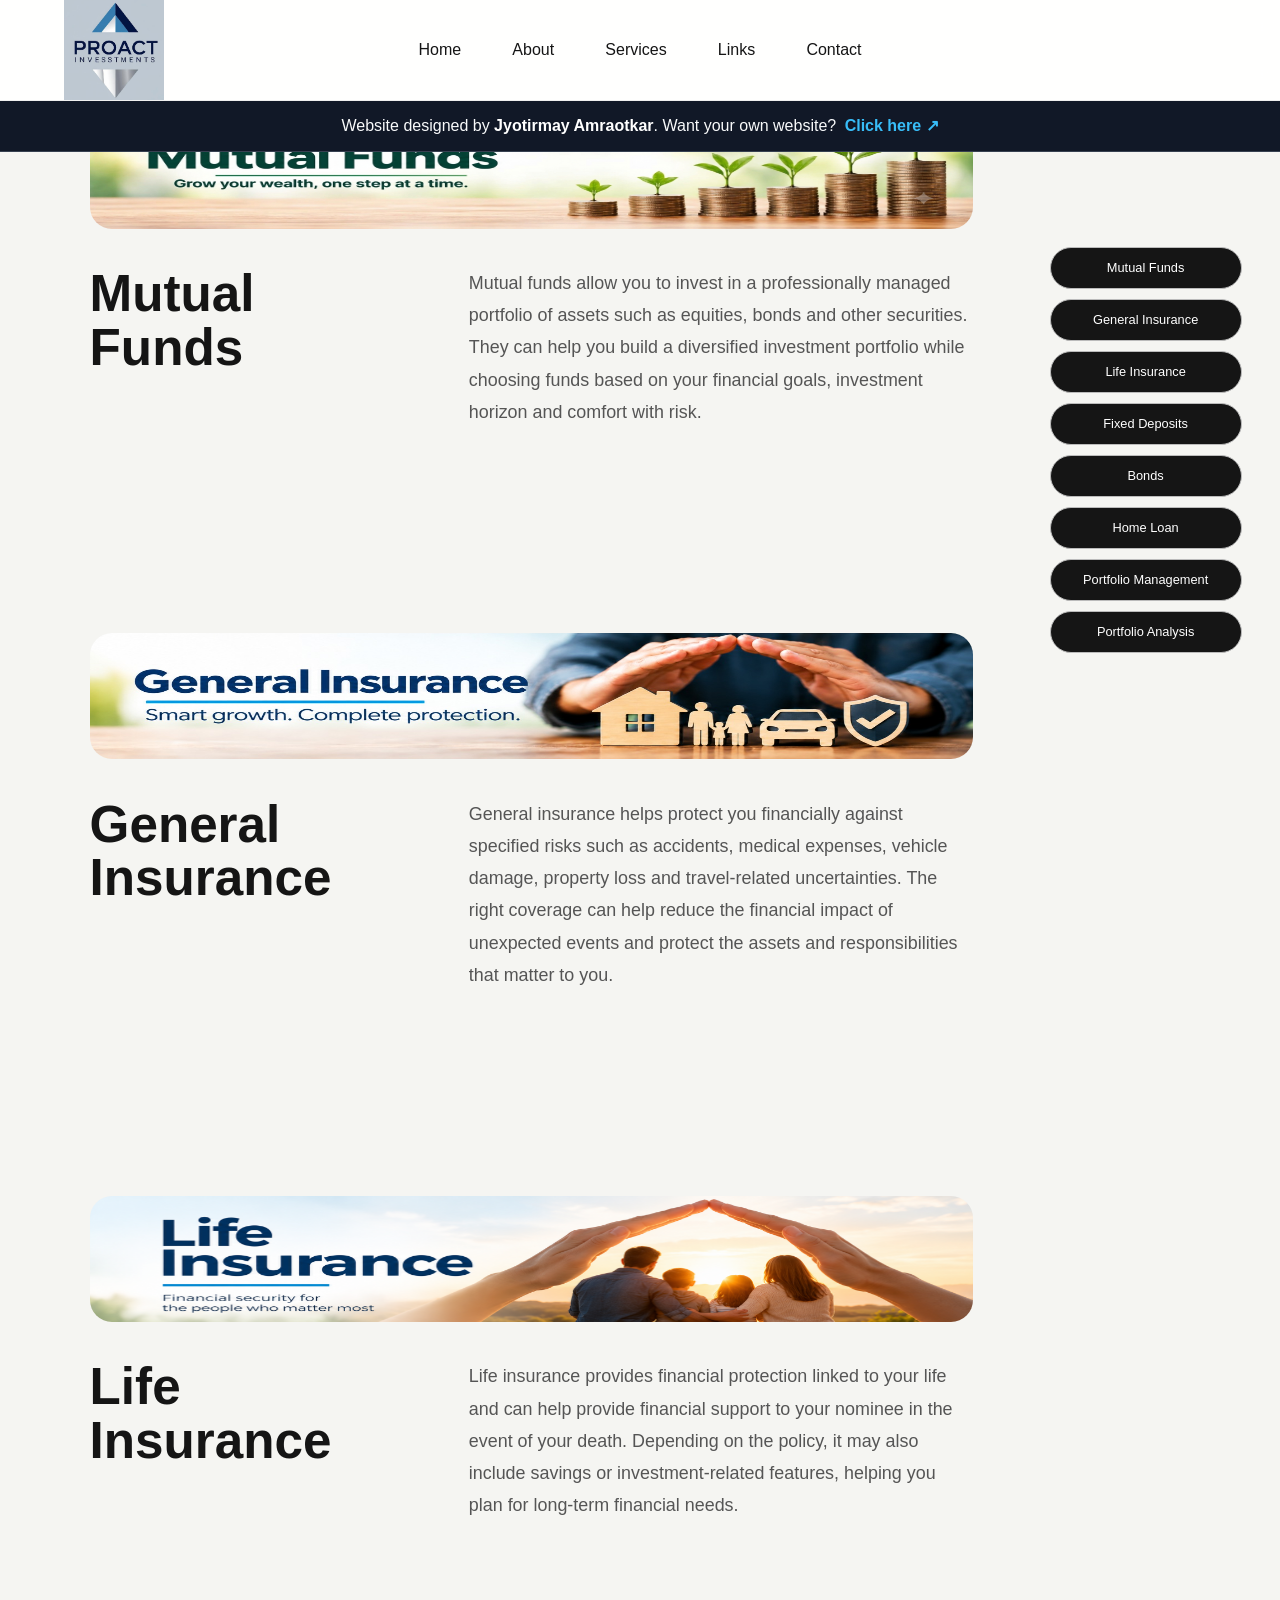
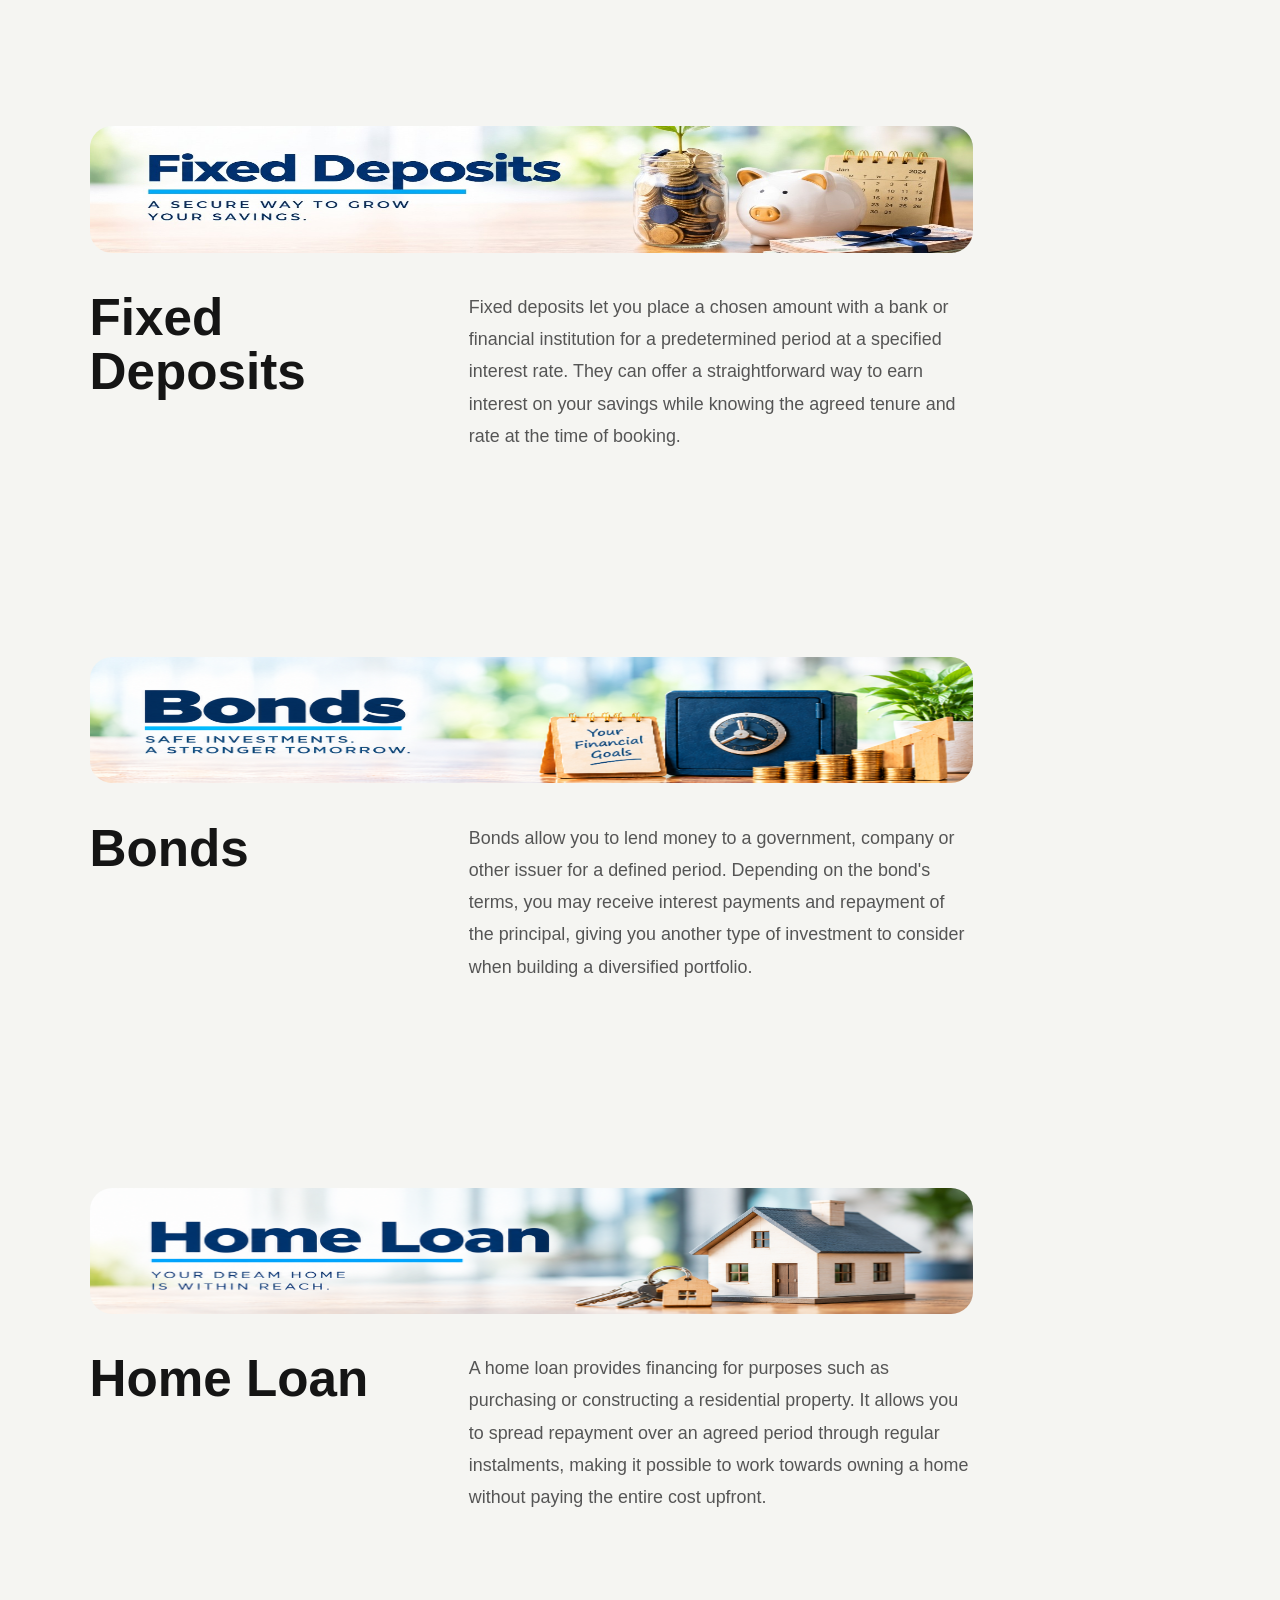
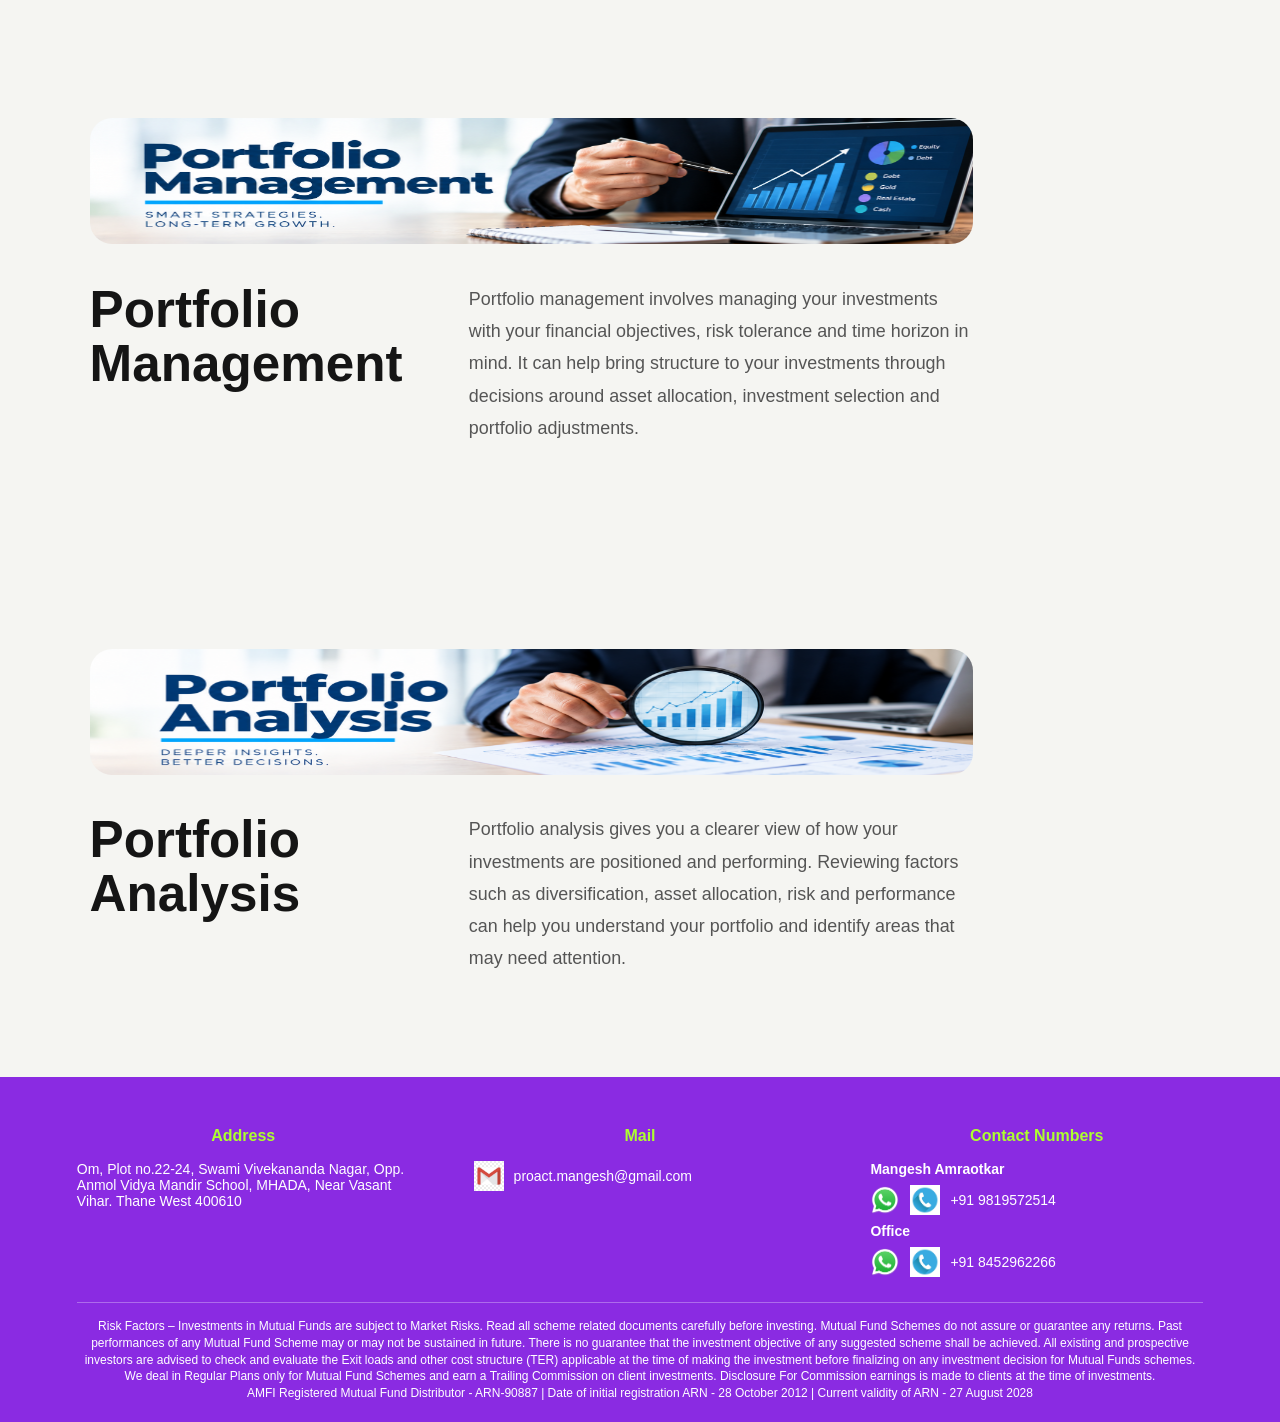
==== commit 97f655a2: "Update services.html" ====
--- a/services.html
+++ b/services.html
@@ -46,7 +46,15 @@
 </div>
 
 <main class="services-page">
-
+    <section id = "creator-notice">
+        <div class="creator-notice">
+            Website designed by <strong>Jyotirmay Amraotkar</strong>.
+            Want your own website?
+            <a href="https://jyotirmay-amraotkar.github.io/Portfolio/index.html"  target="_blank"  rel="noopener noreferrer">
+                Click here ↗
+            </a>
+        </div>
+    </section>
     <section id="Mutual-Funds" class="service-detail">
 
         <div class="service-detail-image">
--- a/style.css
+++ b/style.css
@@ -1403,3 +1403,96 @@
     min-width: 0;
 }
 }
+
+
+/* Hide service navigation buttons on mobile phones only */
+@media screen and (max-width: 1025px) {
+    main.services-page > aside.service-navigation {
+        display: none !important;
+        visibility: hidden !important;
+    }
+}
+
+
+/* Prevent horizontal page overflow on small screens */
+@media screen and (max-width: 1025px) {
+    html,
+    body {
+        max-width: 100%;
+        overflow-x: clip;
+    }
+
+    img,
+    video,
+    iframe {
+        max-width: 100%;
+    }
+}
+
+
+
+
+/* Creator Notice */
+.creator-notice {
+    display: block;
+    position: fixed;
+    top: 0;
+    left: 0;
+    z-index: 2147483647;
+
+    width: 100%;
+    box-sizing: border-box;
+    margin: 0;
+    padding: 0.75rem 5%;
+
+    background-color: #111827;
+    color: #F9FAFB;
+    border-bottom: 1px solid #374151;
+
+    text-align: center;
+    font-size: clamp(0.8rem, 1.5vw, 1rem);
+    line-height: 1.6;
+    overflow-wrap: break-word;
+}
+
+.creator-notice p {
+    margin: 0;
+}
+
+.creator-notice strong {
+    color: #FFFFFF;
+    font-weight: 700;
+}
+
+.creator-notice a {
+    display: inline-block;
+    margin-inline-start: 0.25rem;
+
+    color: #38BDF8;
+    font-weight: 700;
+    text-decoration: none;
+
+    transition: color 0.2s ease;
+}
+
+.creator-notice a:hover {
+    color: #BAE6FD;
+    text-decoration: underline;
+}
+
+.creator-notice a:focus-visible {
+    outline: 0.125rem solid currentColor;
+    outline-offset: 0.2rem;
+    border-radius: 0.15rem;
+}
+
+@media (max-width: 35rem) {
+    .creator-notice {
+        padding: 0.65rem 4%;
+        line-height: 1.7;
+    }
+
+    .creator-notice a {
+        margin-inline-start: 0.15rem;
+    }
+}
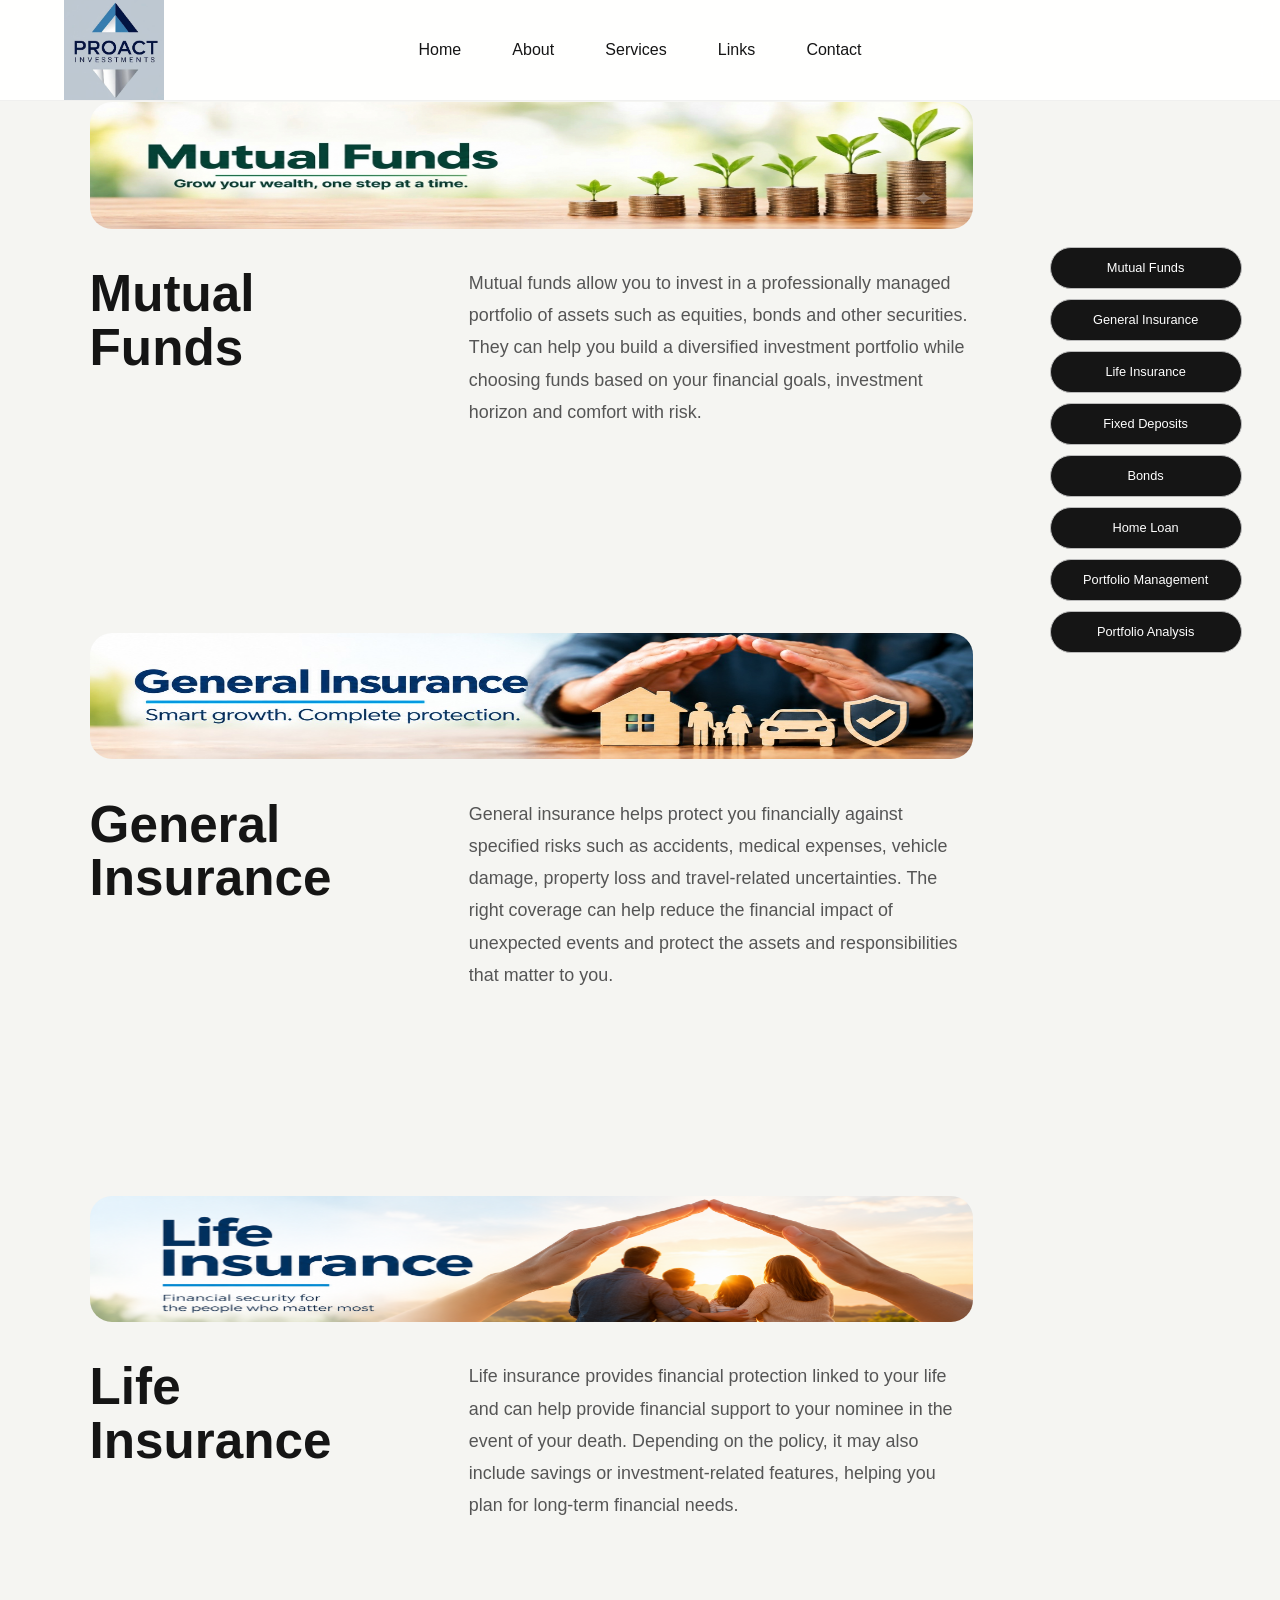
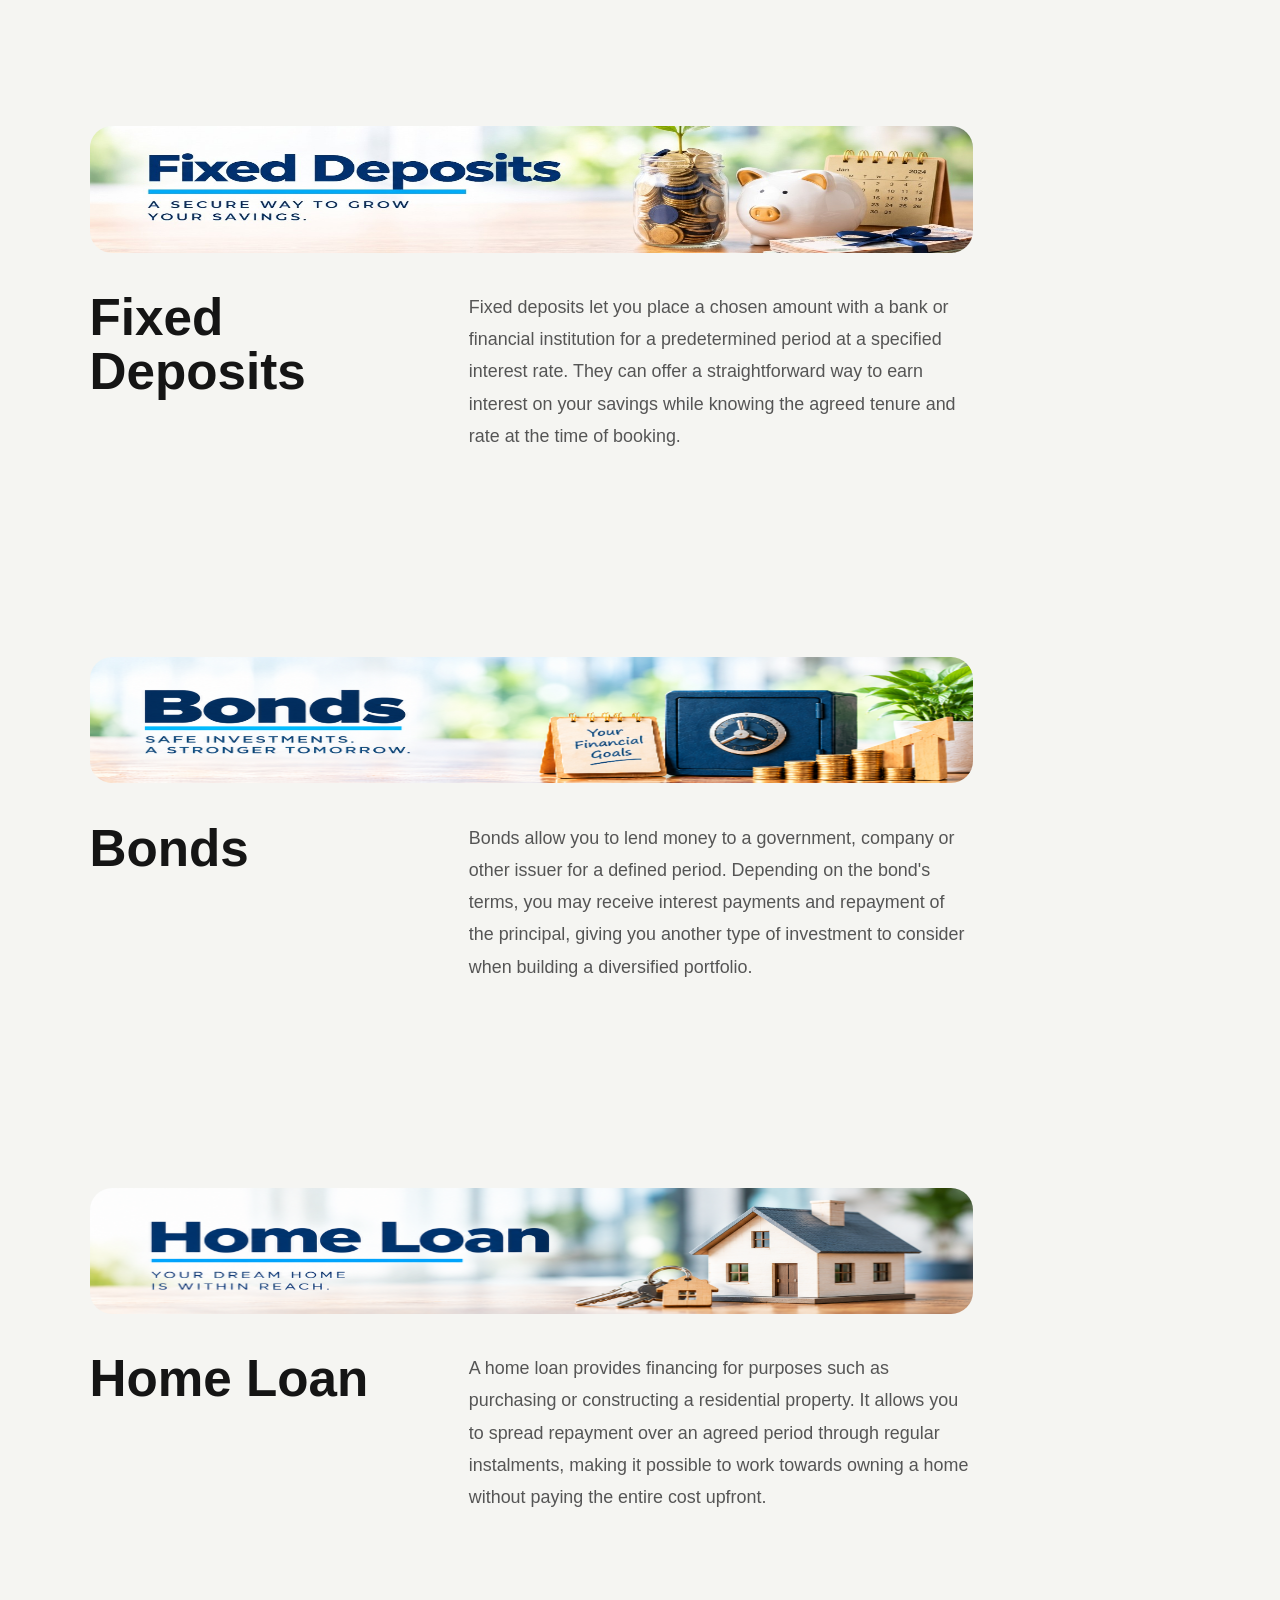
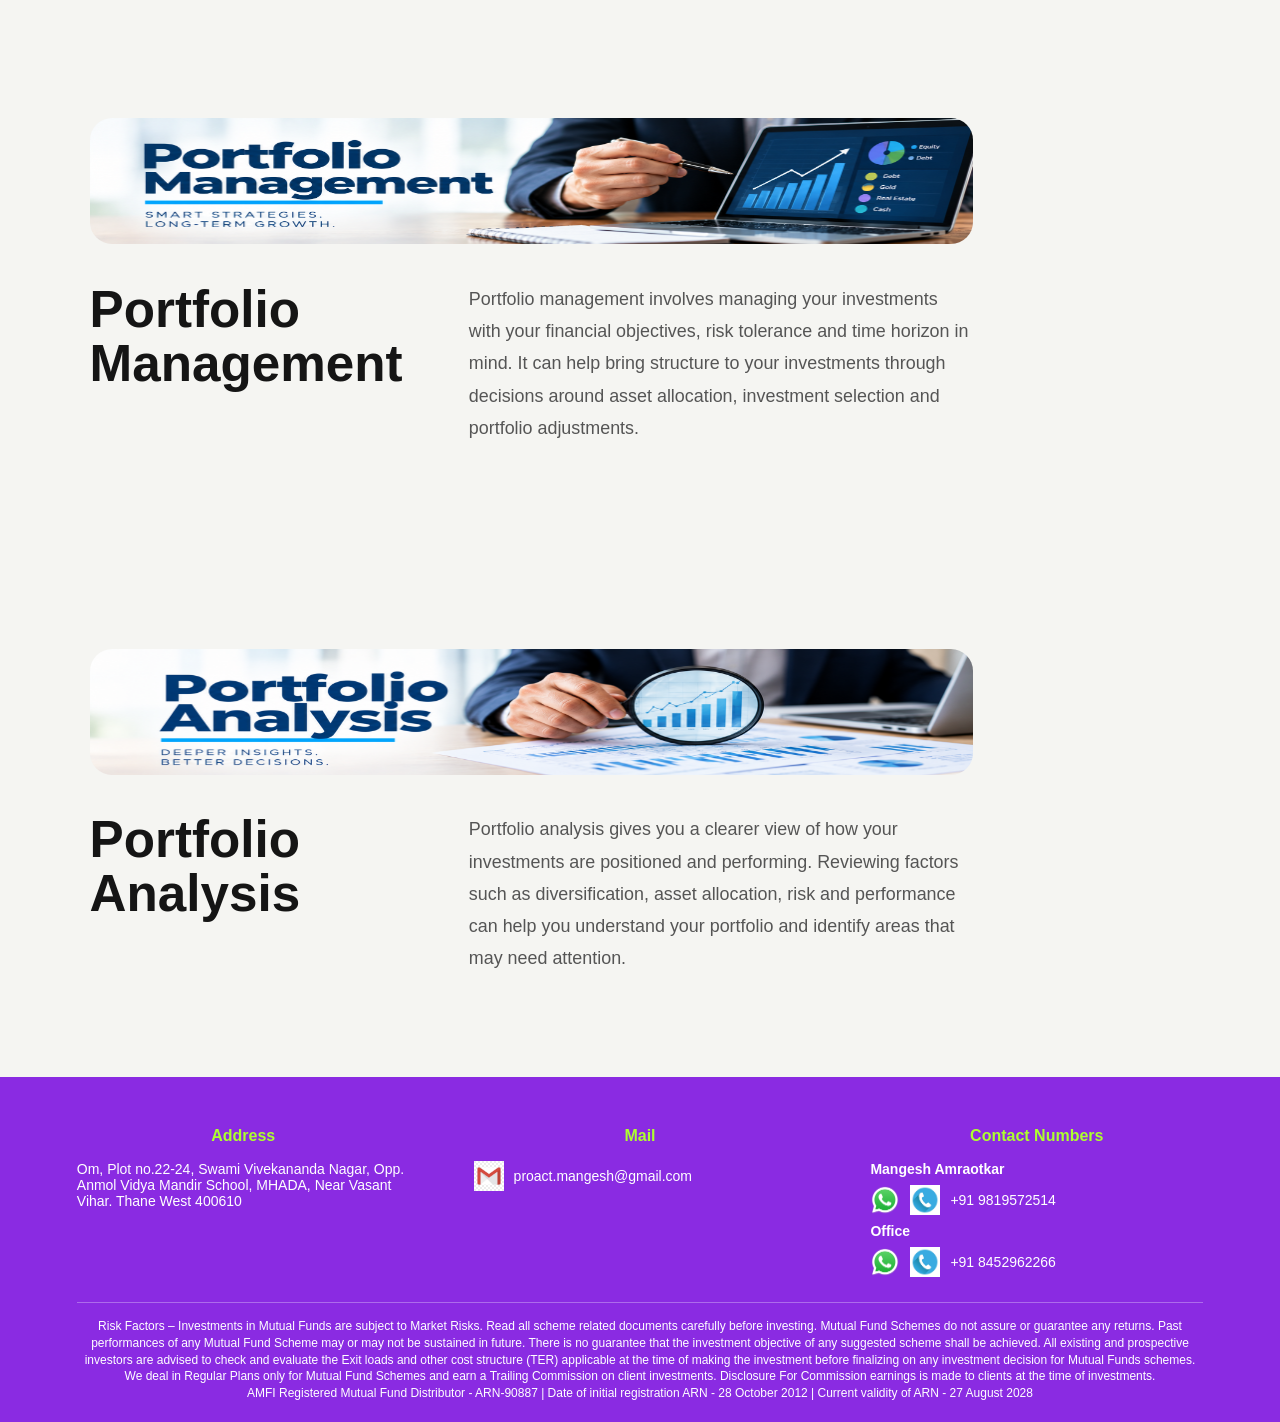
==== commit 8c1842f5: "Update services.html" ====
--- a/services.html
+++ b/services.html
@@ -46,15 +46,6 @@
 </div>
 
 <main class="services-page">
-    <section id = "creator-notice">
-        <div class="creator-notice">
-            Website designed by <strong>Jyotirmay Amraotkar</strong>.
-            Want your own website?
-            <a href="https://jyotirmay-amraotkar.github.io/Portfolio/index.html"  target="_blank"  rel="noopener noreferrer">
-                Click here ↗
-            </a>
-        </div>
-    </section>
     <section id="Mutual-Funds" class="service-detail">
 
         <div class="service-detail-image">
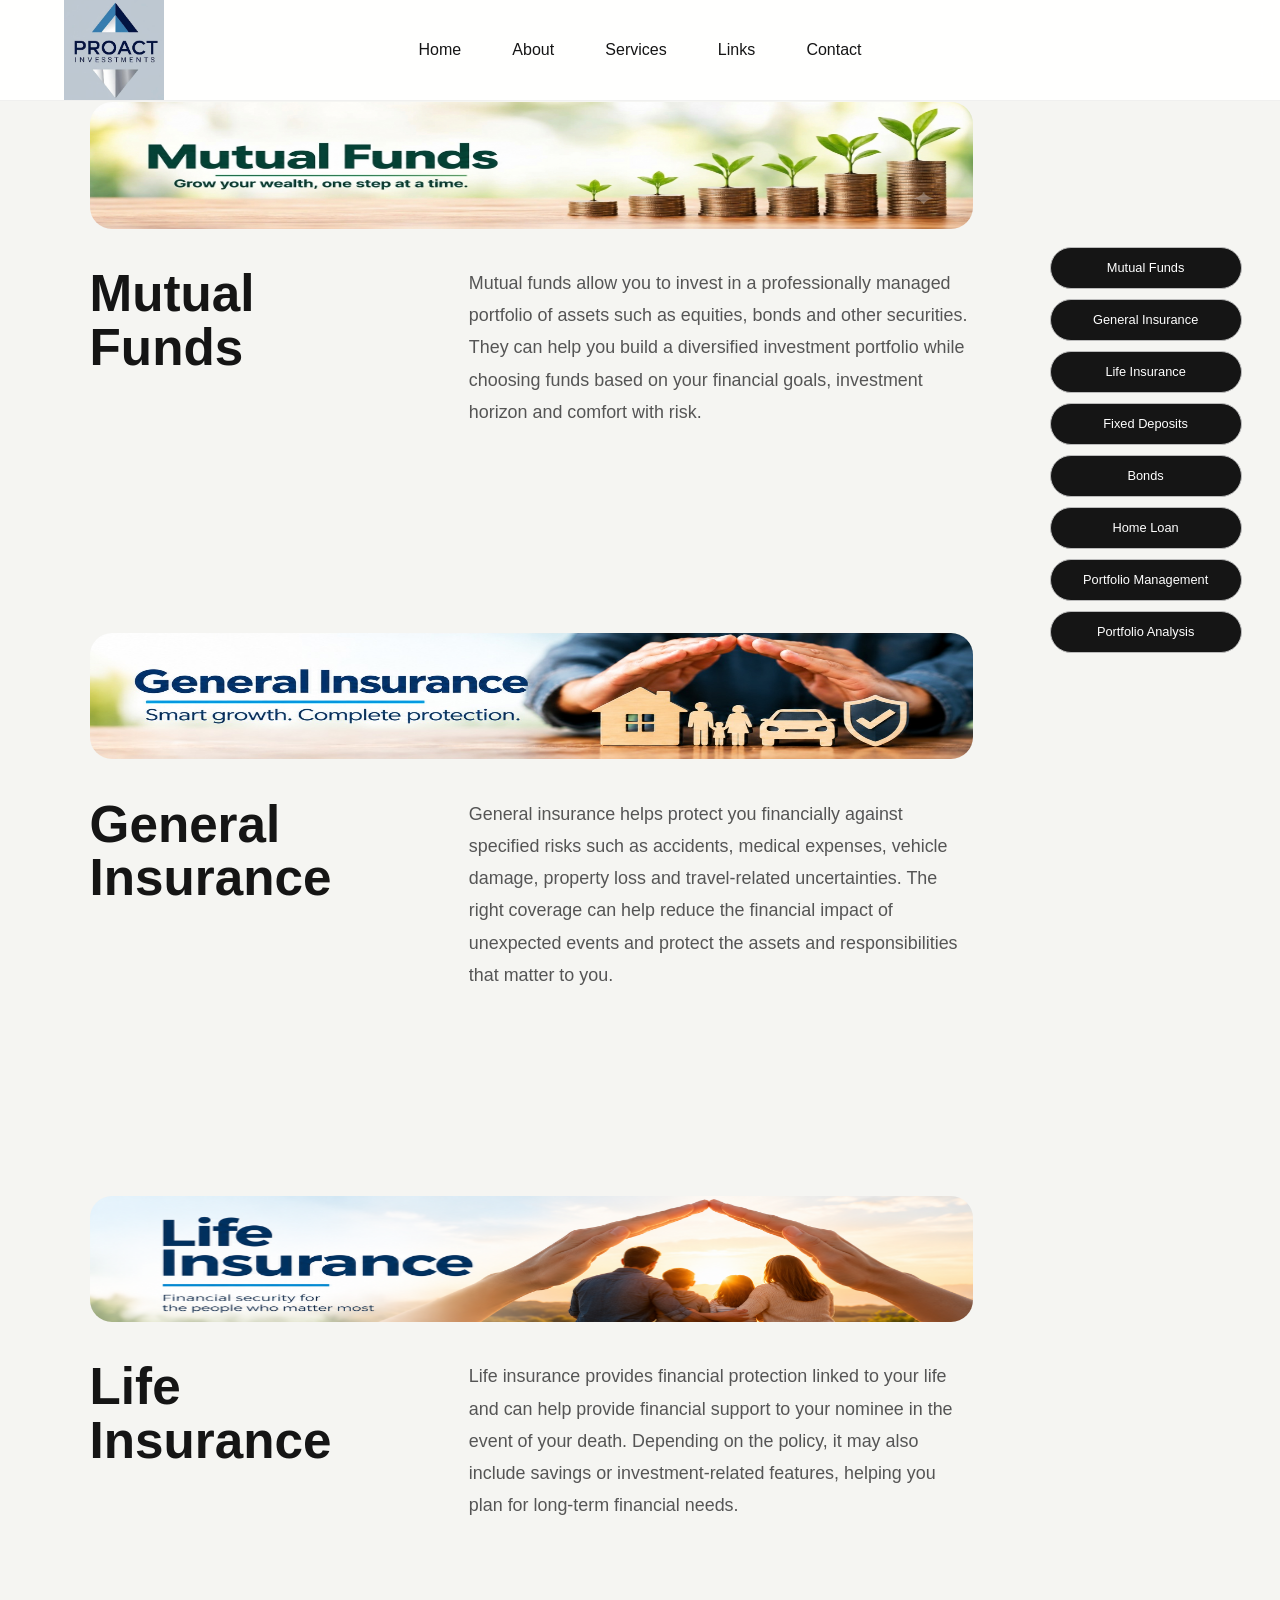
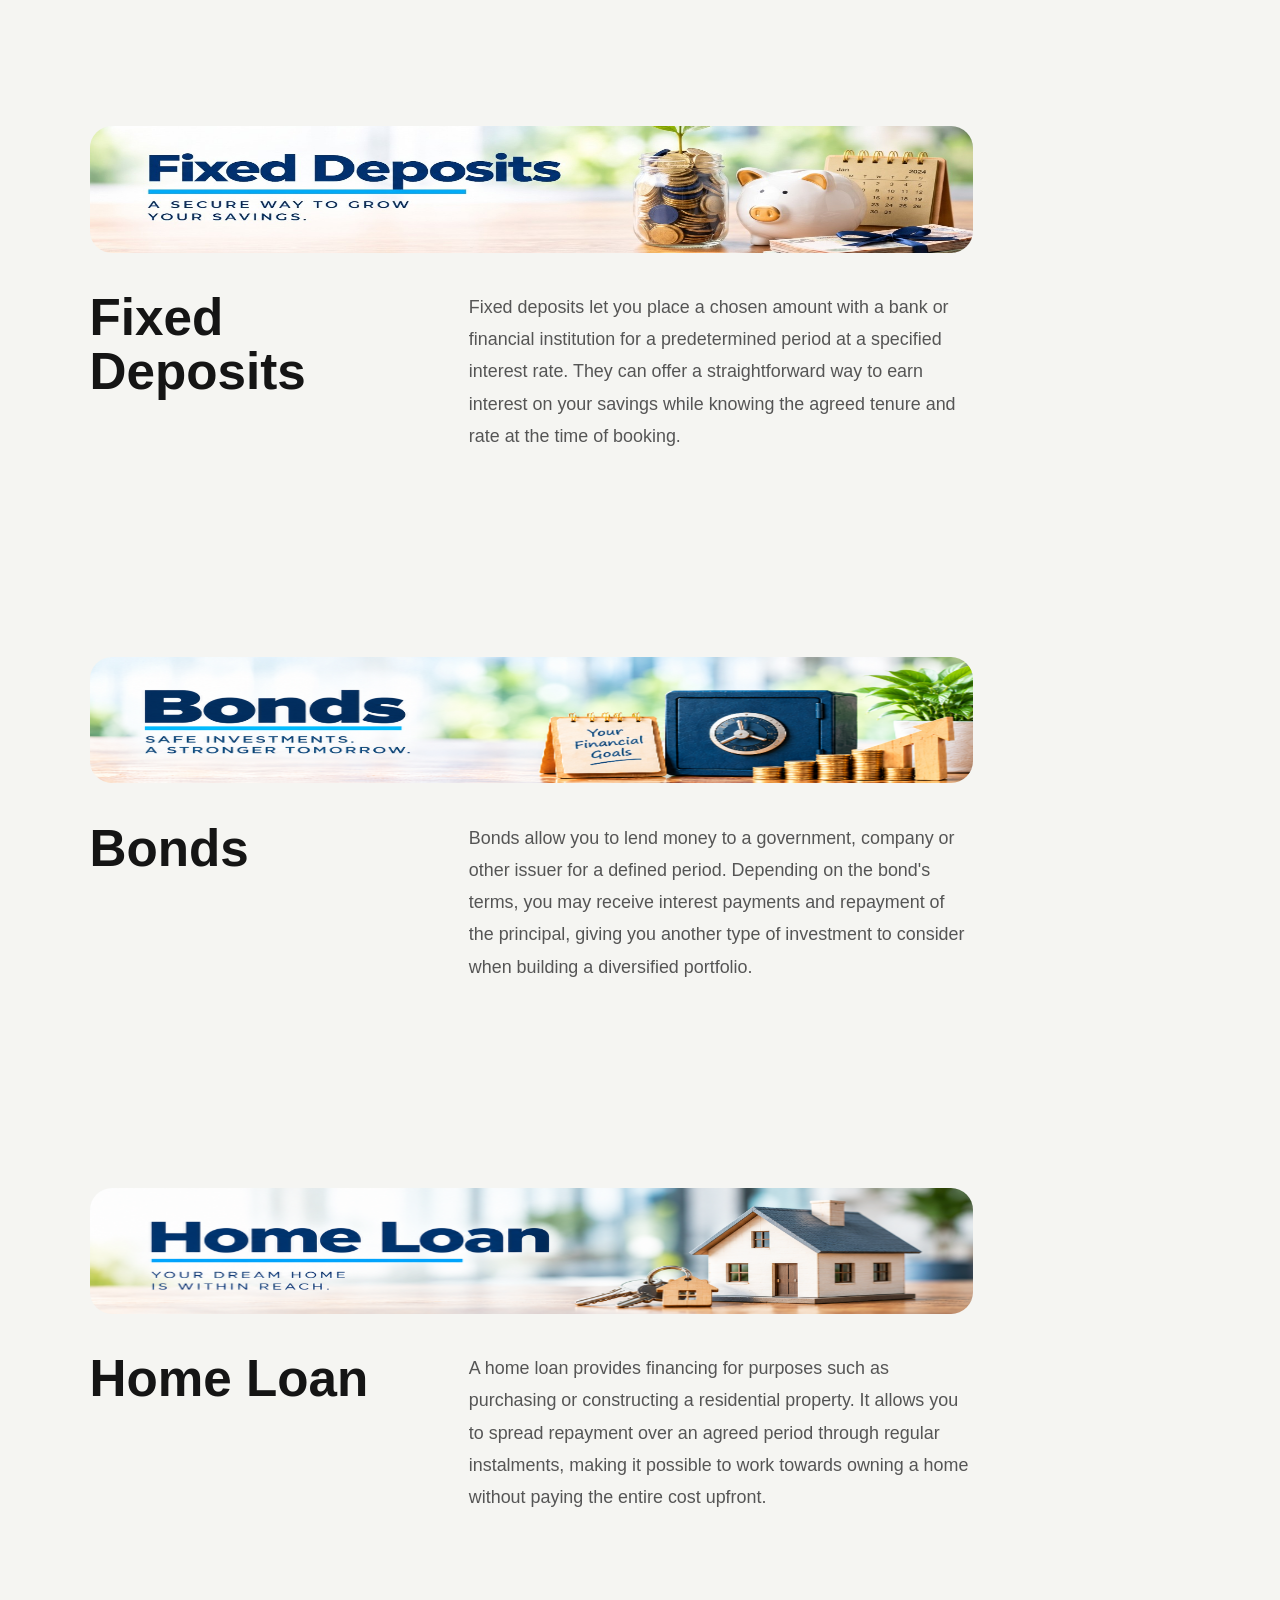
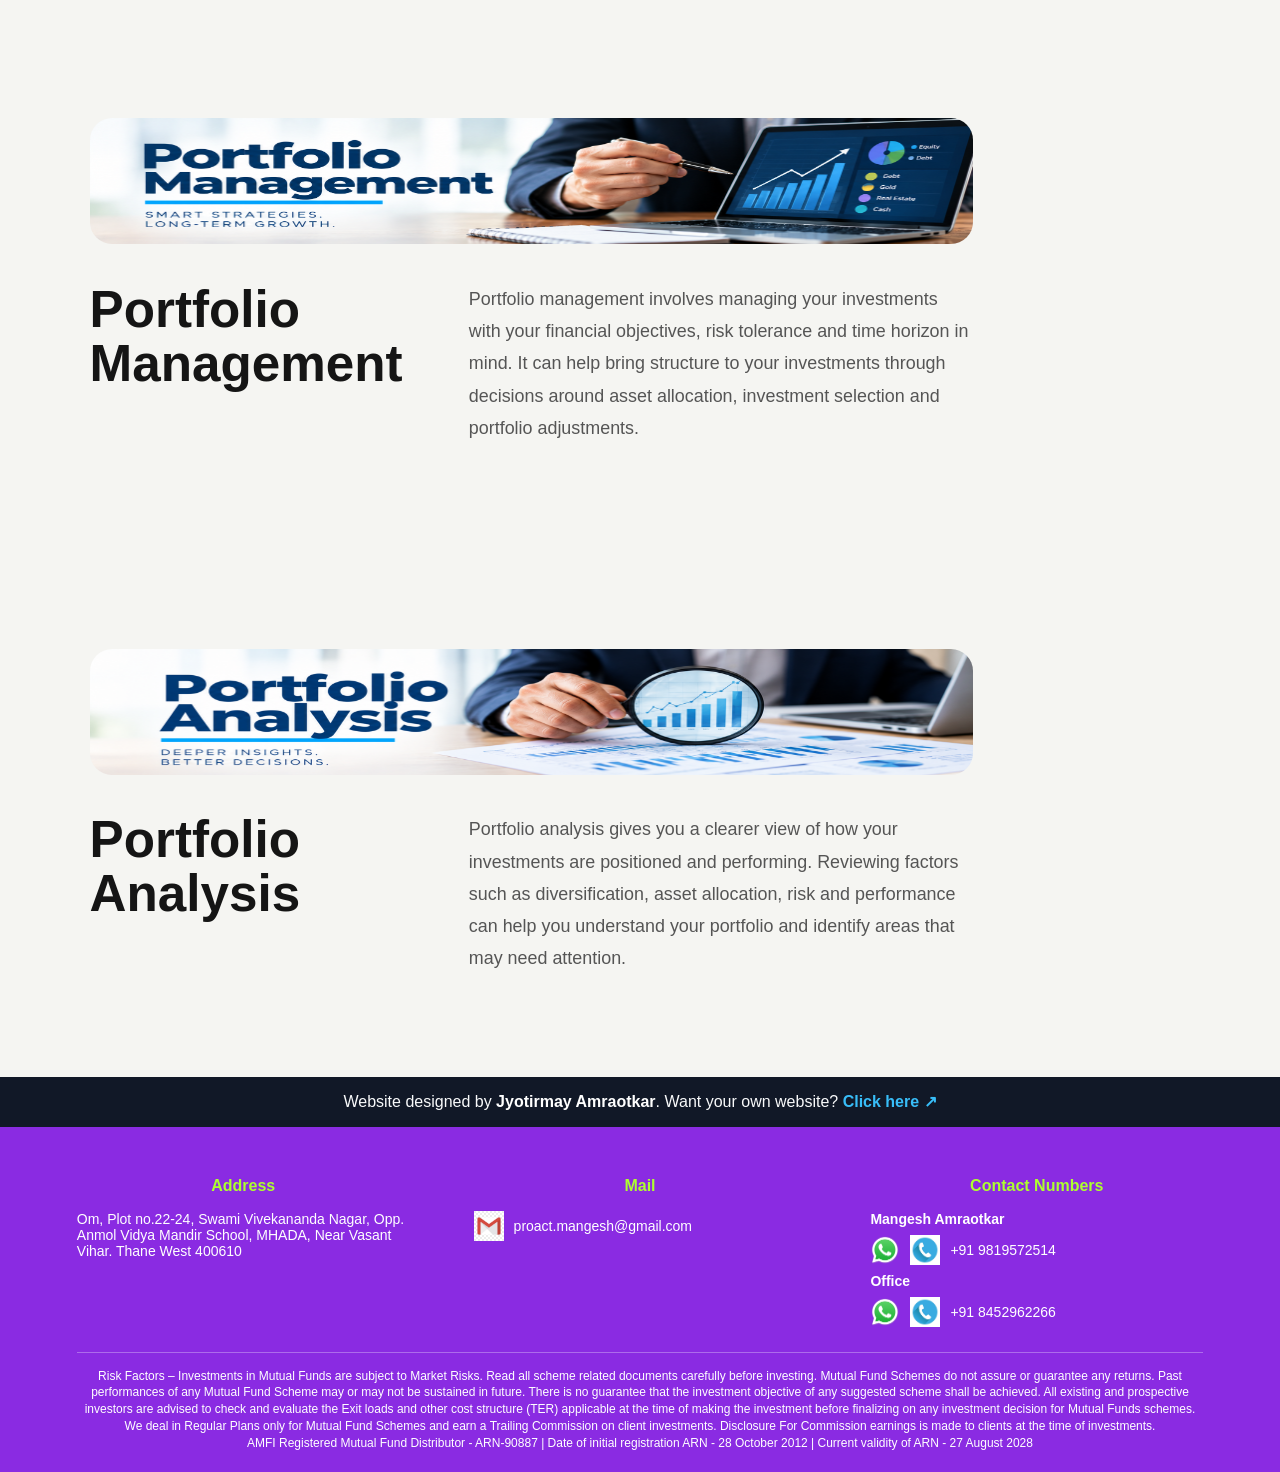
==== commit f15a309e: "Update services.html" ====
--- a/services.html
+++ b/services.html
@@ -173,7 +173,6 @@
         </div>
 
     </section>
-
     <aside class="service-navigation">
 
         <a href="#Mutual-Funds">Mutual Funds</a>
@@ -186,7 +185,16 @@
         <a href="#Portfolio-Analysis">Portfolio Analysis</a>
 
     </aside>
-
+    </section>
+    <section id = "creator-notice">
+        <div class="creator-notice">
+            Website designed by <strong>Jyotirmay Amraotkar</strong>.
+            Want your own website?
+            <a href="https://jyotirmay-amraotkar.github.io/Portfolio/index.html"  target="_blank"  rel="noopener noreferrer">
+                Click here ↗
+            </a>
+        </div>
+    </section>
 </main>
 
 <footer id="contact">
--- a/style.css
+++ b/style.css
@@ -1432,26 +1432,15 @@
 
 
 
+
 /* Creator Notice */
 .creator-notice {
-    display: block;
-    position: fixed;
-    top: 0;
-    left: 0;
-    z-index: 2147483647;
-
-    width: 100%;
-    box-sizing: border-box;
-    margin: 0;
-    padding: 0.75rem 5%;
-
     background-color: #111827;
     color: #F9FAFB;
-    border-bottom: 1px solid #374151;
-
     text-align: center;
     font-size: clamp(0.8rem, 1.5vw, 1rem);
     line-height: 1.6;
+    padding: 0.75rem 5%;
     overflow-wrap: break-word;
 }
 
@@ -1465,13 +1454,9 @@
 }
 
 .creator-notice a {
-    display: inline-block;
-    margin-inline-start: 0.25rem;
-
     color: #38BDF8;
     font-weight: 700;
     text-decoration: none;
-
     transition: color 0.2s ease;
 }
 
@@ -1491,8 +1476,4 @@
         padding: 0.65rem 4%;
         line-height: 1.7;
     }
-
-    .creator-notice a {
-        margin-inline-start: 0.15rem;
-    }
-}
+}
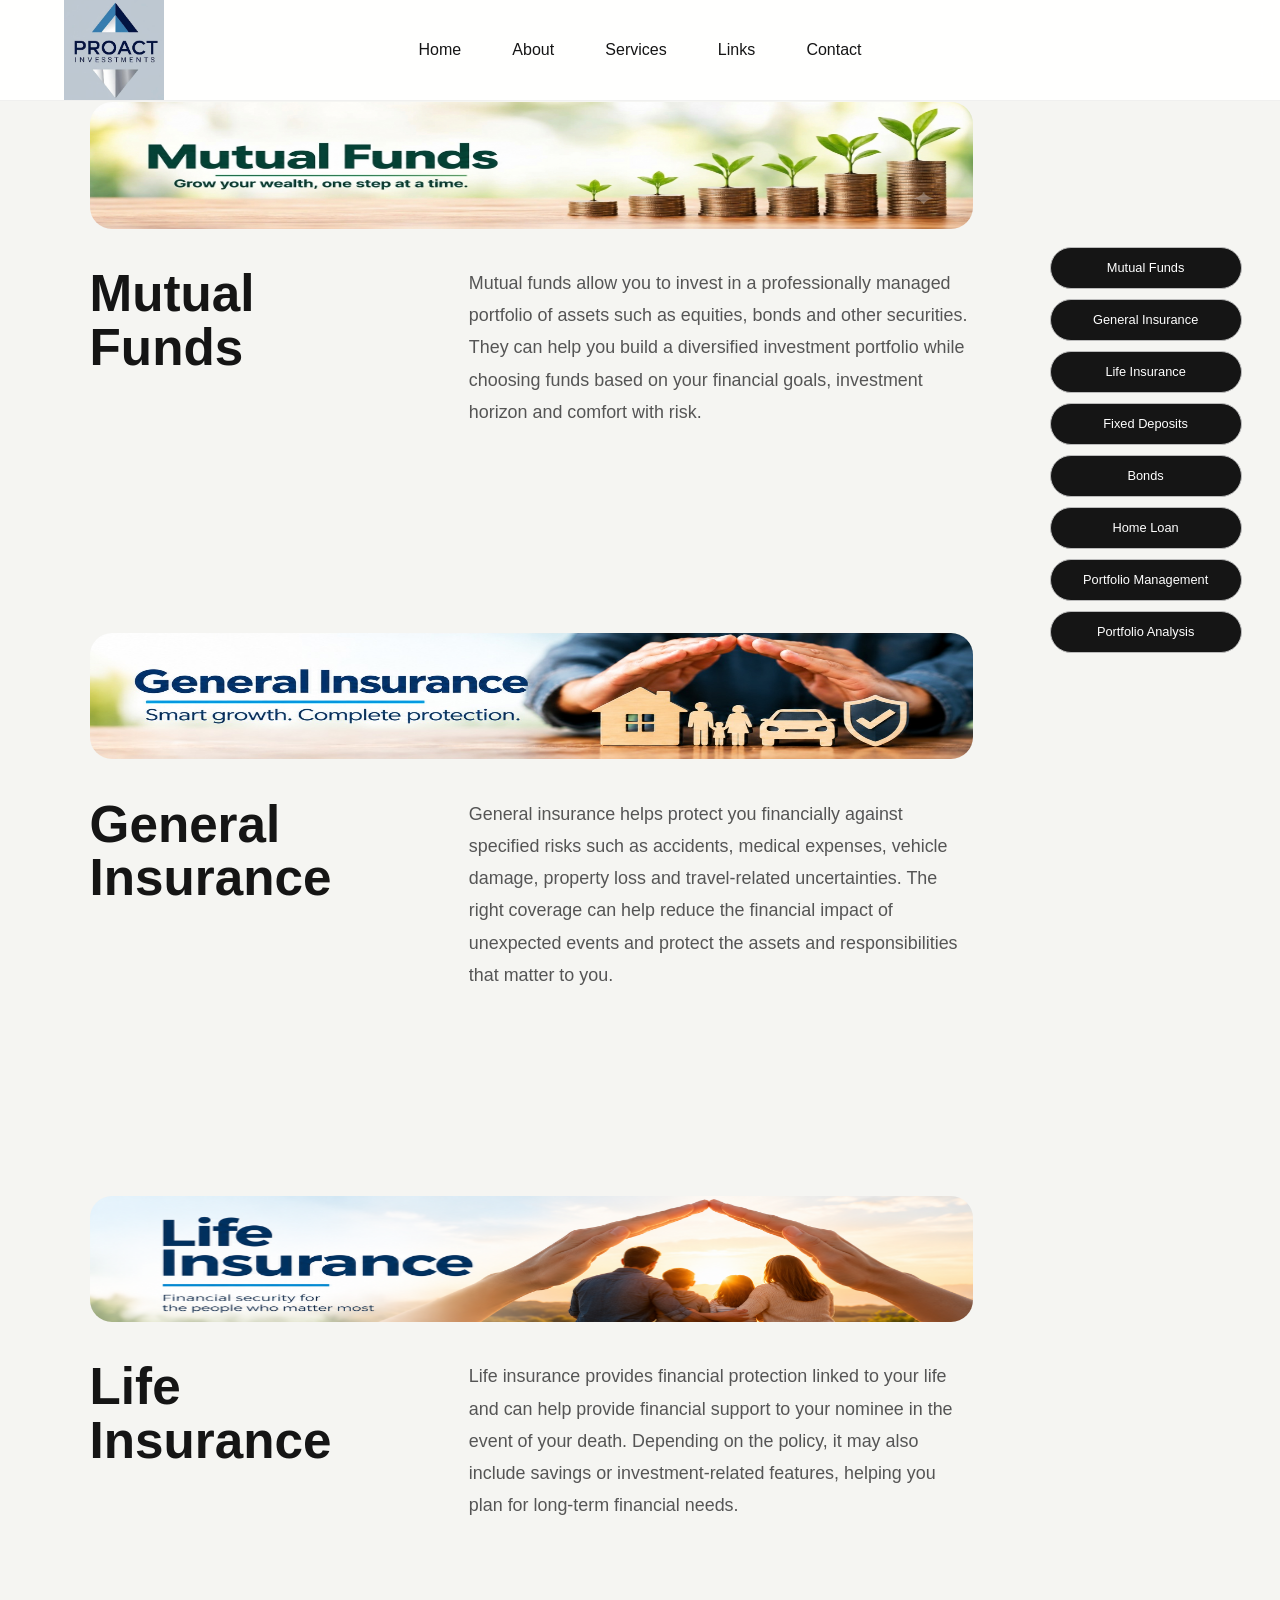
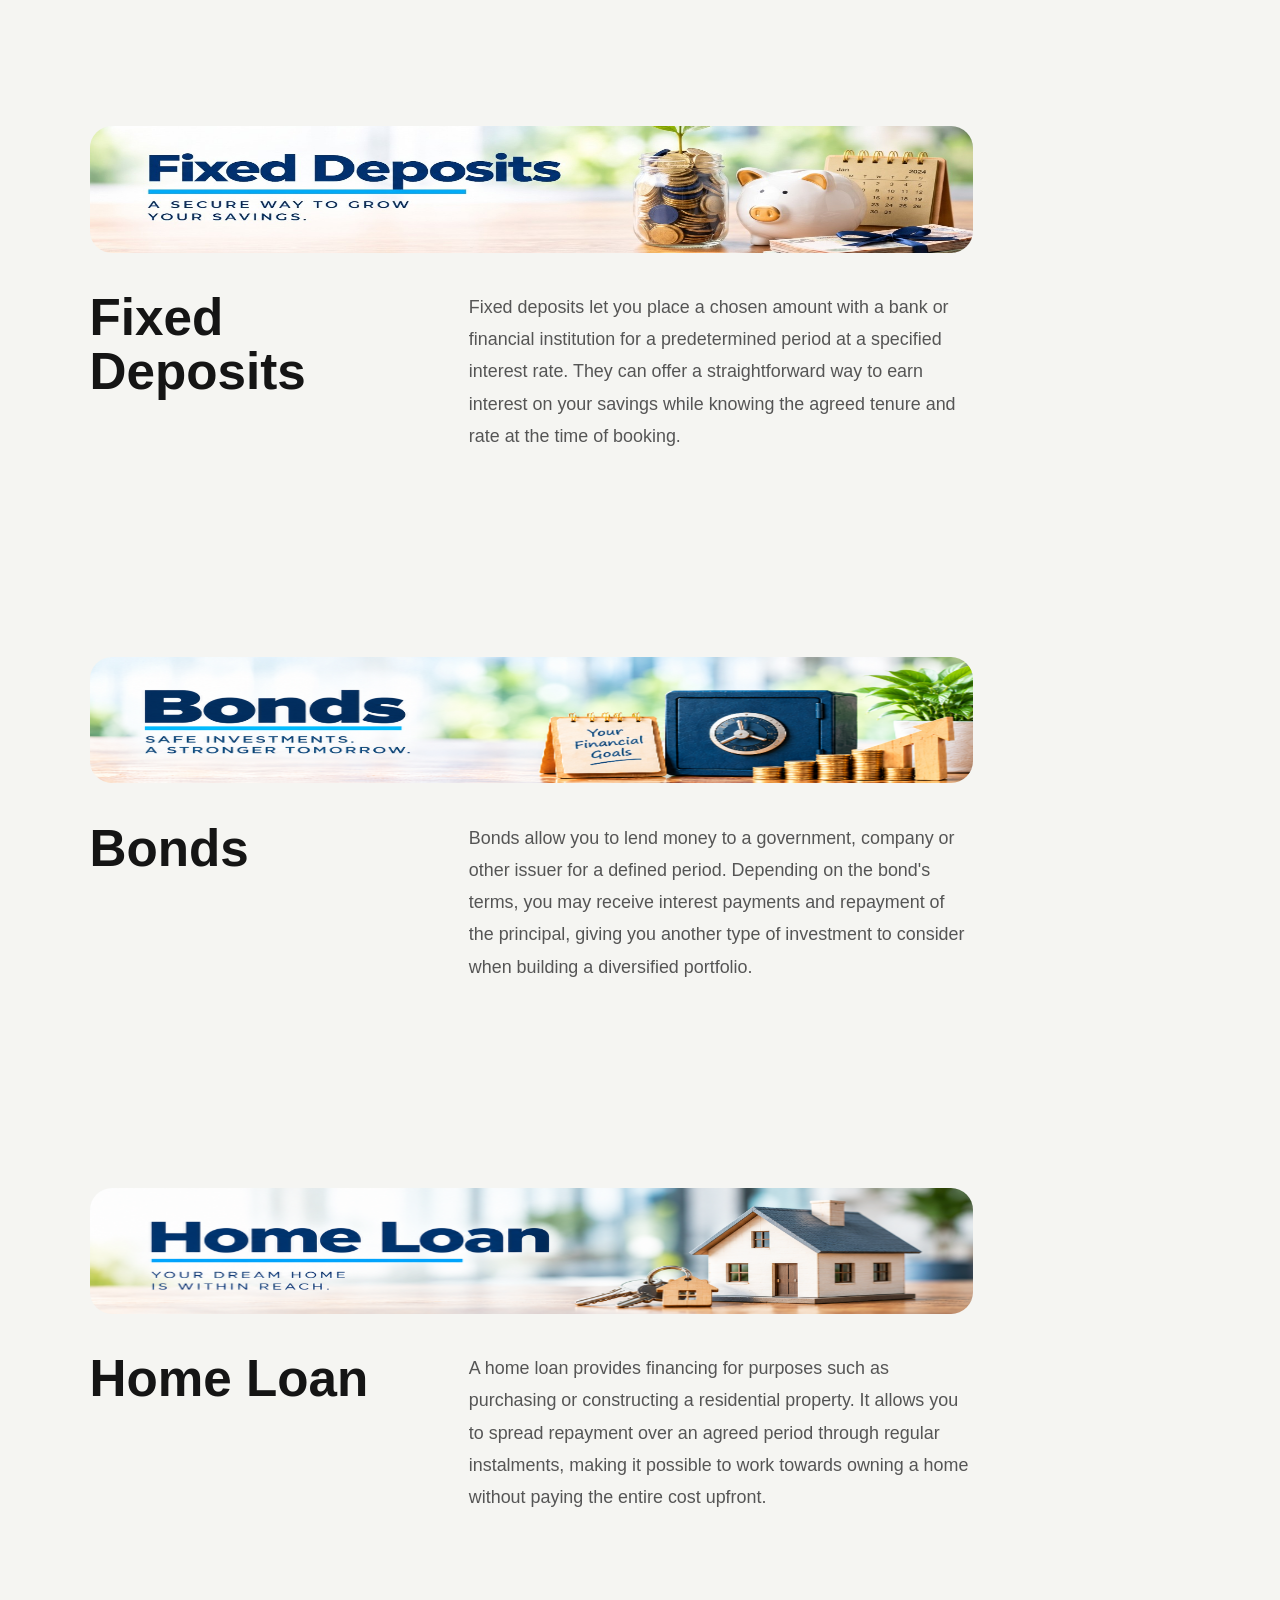
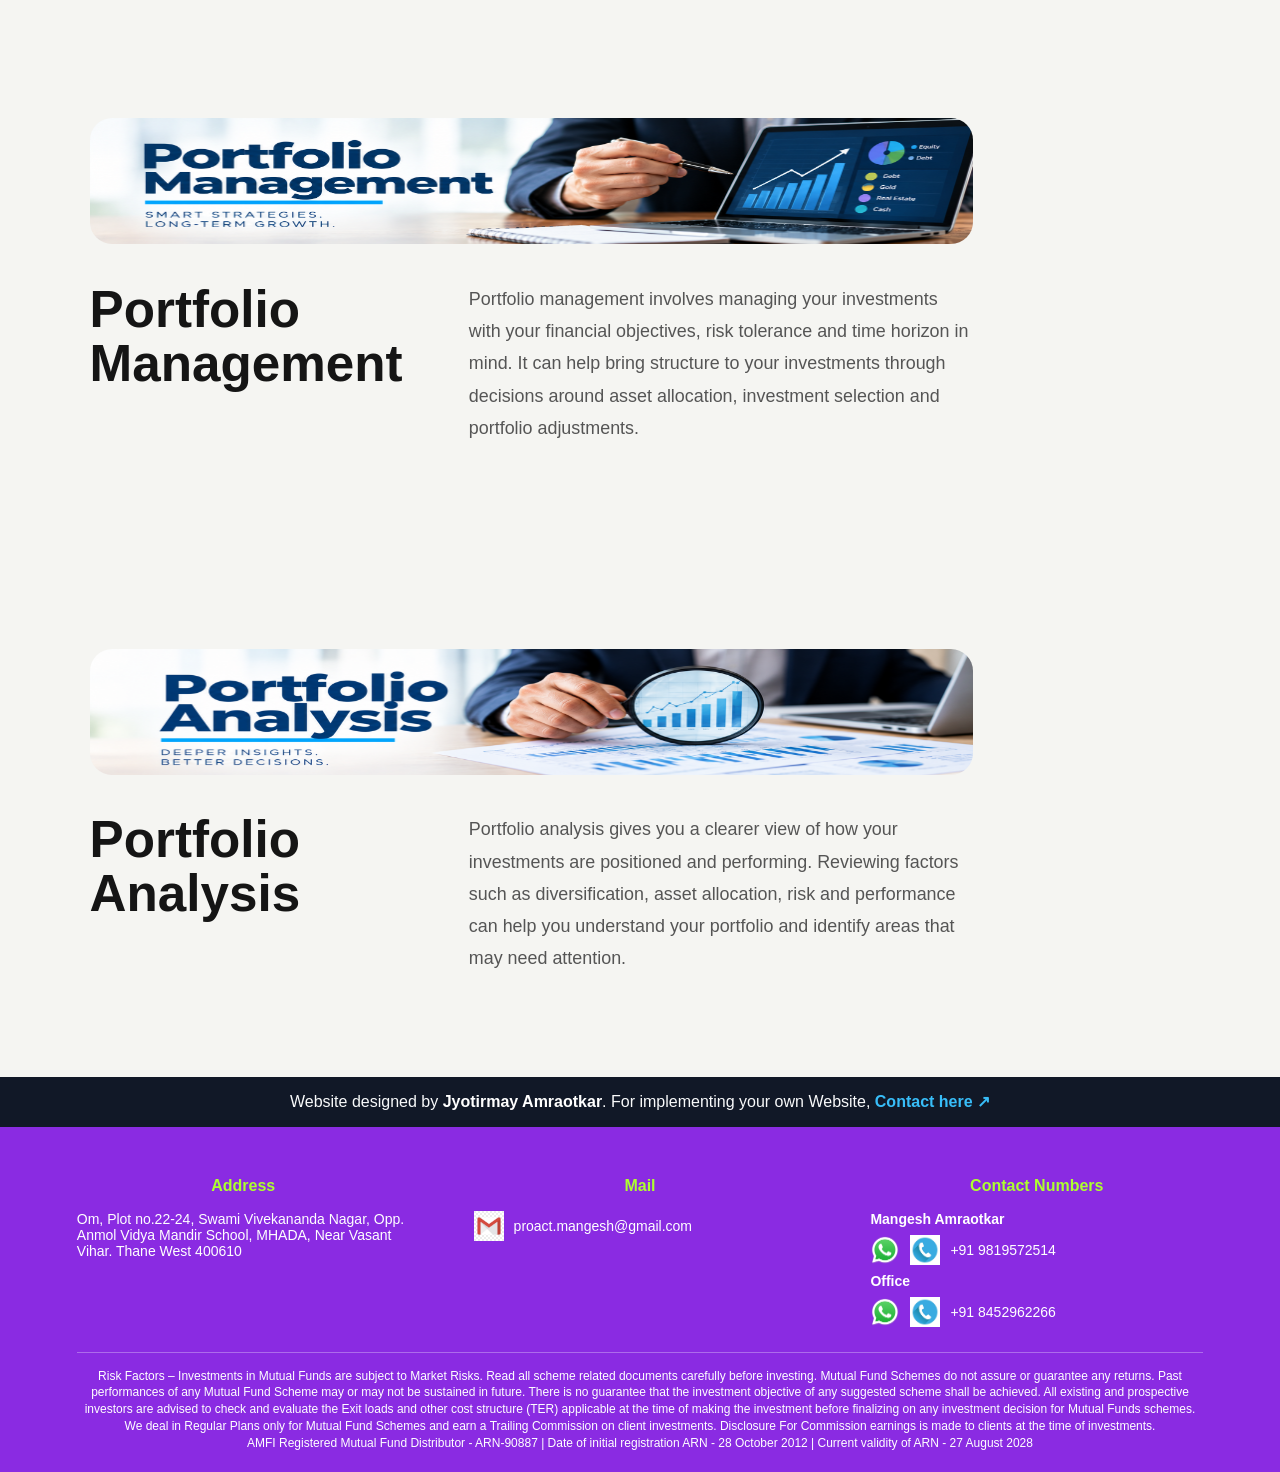
==== commit 451225a0: "Update services.html" ====
--- a/services.html
+++ b/services.html
@@ -189,9 +189,9 @@
     <section id = "creator-notice">
         <div class="creator-notice">
             Website designed by <strong>Jyotirmay Amraotkar</strong>.
-            Want your own website?
+            For implementing your own Website,
             <a href="https://jyotirmay-amraotkar.github.io/Portfolio/index.html"  target="_blank"  rel="noopener noreferrer">
-                Click here ↗
+                Contact here ↗
             </a>
         </div>
     </section>
